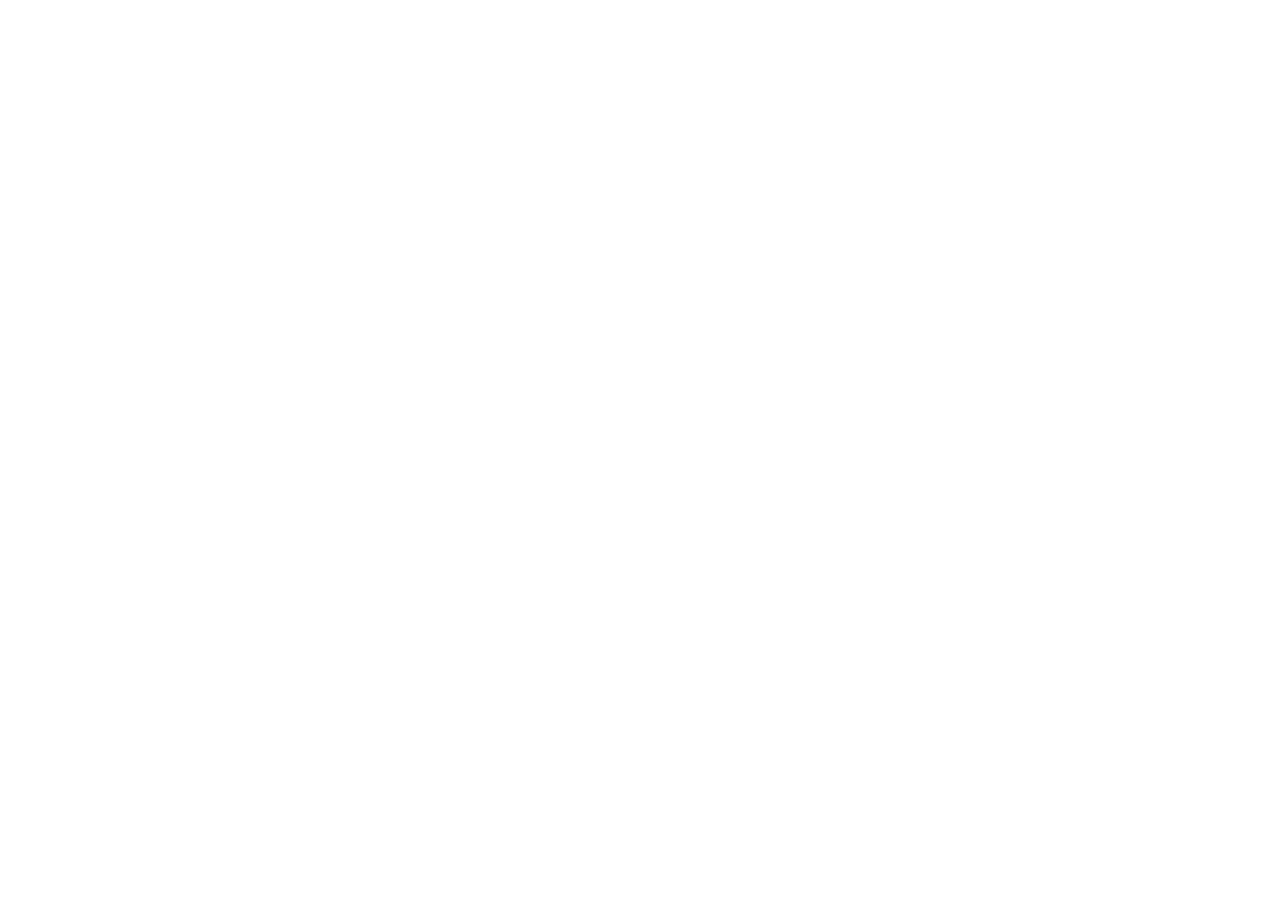
==== index.html @ 717d9e67 "Creación del proyecto" ====
<!DOCTYPE html>
<html>
<head>
	<title></title>
	<link rel="stylesheet" type="text/css" href="css/styles.css">
</head>
<body>

</body>
<!--Libraries-->
<script type="text/javascript" src="js/lib/angular.min.js"></script>
<script type="text/javascript" src="js/lib/angular-route.min.js"></script>
<script type="text/javascript" src="js/lib/angular-resource.min.js"></script>
<script type="text/javascript" src="js/lib/angular-animate.min.js"></script>
<script type="text/javascript" src="js/lib/firebase.js"></script>
<script type="text/javascript" src="js/lib/angularfire.min.js"></script>
<script type="text/javascript" src="js/lib/jquery-2.1.4.min.js"></script>

<!--Own Scripts-->
<script type="text/javascript" src="js/app/app.js"></script>
<script type="text/javascript" src="js/app/controllers/controllers.js"></script>
<script type="text/javascript" src="js/app/services/services.js"></script>
<script type="text/javascript" src="js/app/directives/directives.js"></script>

</html>
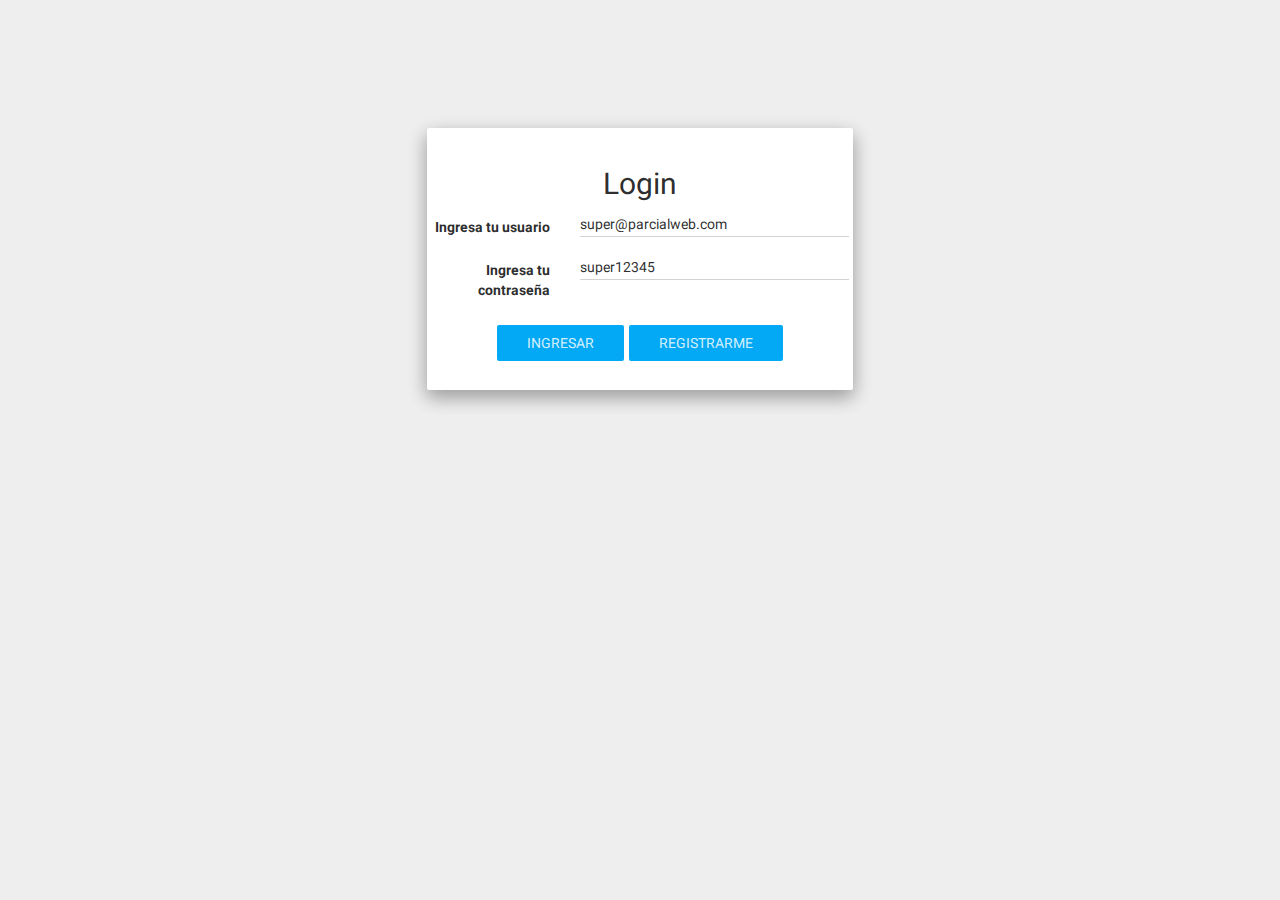
==== commit df36ae84: "Se añadió la estuctura de archivos completa del proyecto y se empezó a desarrollar el login y el reg" ====
--- a/index.html
+++ b/index.html
@@ -1,11 +1,18 @@
 <!DOCTYPE html>
-<html>
+<html ng-app="parcialweb">
 <head>
-	<title></title>
+	<title>--Parcial Web--</title>
+	<meta charset="utf-8">
+	 <link href="css/bootstrap.min.css" rel="stylesheet">
+    <!-- Include roboto.css to use the Roboto web font, material.css to include the theme and ripples.css to style the ripple effect -->
+    <link href="css/roboto.min.css" rel="stylesheet">
+    <link href="css/material-fullpalette.min.css" rel="stylesheet">
+    <link href="css/ripples.min.css" rel="stylesheet">
 	<link rel="stylesheet" type="text/css" href="css/styles.css">
 </head>
 <body>
-
+	<div ng-include="'templates/navbar.html'"></div>
+	<div ng-view></div>
 </body>
 <!--Libraries-->
 <script type="text/javascript" src="js/lib/angular.min.js"></script>
@@ -15,11 +22,20 @@
 <script type="text/javascript" src="js/lib/firebase.js"></script>
 <script type="text/javascript" src="js/lib/angularfire.min.js"></script>
 <script type="text/javascript" src="js/lib/jquery-2.1.4.min.js"></script>
+<script type="text/javascript" src="js/lib/bootstrap.min.js"></script>
+<script type="text/javascript" src="js/lib/ripples.min.js"></script>
+<script type="text/javascript" src="js/lib/material.min.js"></script>
+<script type="text/javascript" src="http://l2.io/ip.js?var=myip"></script>
 
 <!--Own Scripts-->
 <script type="text/javascript" src="js/app/app.js"></script>
 <script type="text/javascript" src="js/app/controllers/controllers.js"></script>
 <script type="text/javascript" src="js/app/services/services.js"></script>
 <script type="text/javascript" src="js/app/directives/directives.js"></script>
-
+<script>
+    $(document).ready(function() {
+        // This command is used to initialize some elements and make them work properly
+        $.material.init();
+    });
+</script>
 </html>--- a/css/roboto.min.css
+++ b/css/roboto.min.css
@@ -0,0 +1,2 @@
+@font-face{font-family:RobotoDraft;src:local('RobotoDraft'),local('RobotoDraft-Regular'),local('Roboto-Regular'),url(../fonts/RobotoDraftRegular.woff2) format('woff2'),url(../fonts/RobotoDraftRegular.woff) format('woff')}@font-face{font-family:RobotoDraft;font-weight:500;src:local('RobotoDraft Medium'),local('RobotoDraft-Medium'),local('Roboto-Medium'),url(../fonts/RobotoDraftMedium.woff2) format('woff2'),url(../fonts/RobotoDraftMedium.woff) format('woff')}@font-face{font-family:RobotoDraft;font-weight:700;src:local('RobotoDraft Bold'),local('RobotoDraft-Bold'),local('Roboto-Bold'),url(../fonts/RobotoDraftBold.woff2) format('woff2'),url(../fonts/RobotoDraftBold.woff) format('woff')}@font-face{font-family:RobotoDraft;font-style:italic;src:local('RobotoDraft Italic'),local('RobotoDraft-Italic'),local('Roboto-Italic'),url(../fonts/RobotoDraftItalic.woff2) format('woff2'),url(../fonts/RobotoDraftItalic.woff) format('woff')}
+/*# sourceMappingURL=roboto.min.css.map */--- a/css/material-fullpalette.min.css
+++ b/css/material-fullpalette.min.css
@@ -0,0 +1,2 @@
+@font-face{font-family:Material-Design-Icons;src:url(../fonts/Material-Design-Icons.eot?3ocs8m);src:url(../fonts/Material-Design-Icons.eot?#iefix3ocs8m) format('embedded-opentype'),url(../fonts/Material-Design-Icons.woff?3ocs8m) format('woff'),url(../fonts/Material-Design-Icons.ttf?3ocs8m) format('truetype'),url(../fonts/Material-Design-Icons.svg?3ocs8m#Material-Design-Icons) format('svg')}[class^=mdi-],[class*=mdi-]{speak:none;display:inline-block;font:normal normal normal 24px/1 'Material-Design-Icons';text-rendering:auto;-webkit-font-smoothing:antialiased;-moz-osx-font-smoothing:grayscale;-webkit-transform:translate(0,0);-ms-transform:translate(0,0);transform:translate(0,0)}[class^=mdi-]:before,[class*=mdi-]:before{display:inline-block;speak:none;text-decoration:inherit}[class^=mdi-].pull-left,[class*=mdi-].pull-left{margin-right:.3em}[class^=mdi-].pull-right,[class*=mdi-].pull-right{margin-left:.3em}[class^=mdi-].mdi-lg:before,[class*=mdi-].mdi-lg:before,[class^=mdi-].mdi-lg:after,[class*=mdi-].mdi-lg:after{font-size:1.33333333em;line-height:.75em;vertical-align:-15%}[class^=mdi-].mdi-2x:before,[class*=mdi-].mdi-2x:before,[class^=mdi-].mdi-2x:after,[class*=mdi-].mdi-2x:after{font-size:2em}[class^=mdi-].mdi-3x:before,[class*=mdi-].mdi-3x:before,[class^=mdi-].mdi-3x:after,[class*=mdi-].mdi-3x:after{font-size:3em}[class^=mdi-].mdi-4x:before,[class*=mdi-].mdi-4x:before,[class^=mdi-].mdi-4x:after,[class*=mdi-].mdi-4x:after{font-size:4em}[class^=mdi-].mdi-5x:before,[class*=mdi-].mdi-5x:before,[class^=mdi-].mdi-5x:after,[class*=mdi-].mdi-5x:after{font-size:5em}[class^=mdi-device-signal-cellular-]:after,[class^=mdi-device-battery-]:after,[class^=mdi-device-battery-charging-]:after,[class^=mdi-device-signal-cellular-connected-no-internet-]:after,[class^=mdi-device-signal-wifi-]:after,[class^=mdi-device-signal-wifi-statusbar-not-connected]:after,.mdi-device-network-wifi:after{opacity:.3;position:absolute;left:0;top:0;z-index:1;display:inline-block;speak:none;text-decoration:inherit}[class^=mdi-device-signal-cellular-]:after{content:"\e758"}[class^=mdi-device-battery-]:after{content:"\e735"}[class^=mdi-device-battery-charging-]:after{content:"\e733"}[class^=mdi-device-signal-cellular-connected-no-internet-]:after{content:"\e75d"}[class^=mdi-device-signal-wifi-]:after,.mdi-device-network-wifi:after{content:"\e765"}[class^=mdi-device-signal-wifi-statusbasr-not-connected]:after{content:"\e8f7"}.mdi-device-signal-cellular-off:after,.mdi-device-signal-cellular-null:after,.mdi-device-signal-cellular-no-sim:after,.mdi-device-signal-wifi-off:after,.mdi-device-signal-wifi-4-bar:after,.mdi-device-signal-cellular-4-bar:after,.mdi-device-battery-alert:after,.mdi-device-signal-cellular-connected-no-internet-4-bar:after,.mdi-device-battery-std:after,.mdi-device-battery-full .mdi-device-battery-unknown:after{content:""}.mdi-fw{width:1.28571429em;text-align:center}.mdi-ul{padding-left:0;margin-left:2.14285714em;list-style-type:none}.mdi-ul>li{position:relative}.mdi-li{position:absolute;left:-2.14285714em;width:2.14285714em;top:.14285714em;text-align:center}.mdi-li.mdi-lg{left:-1.85714286em}.mdi-border{padding:.2em .25em .15em;border:solid .08em #eee;border-radius:.1em}.mdi-spin{-webkit-animation:mdi-spin 2s infinite linear;animation:mdi-spin 2s infinite linear;-webkit-transform-origin:50% 50%;-ms-transform-origin:50% 50%;transform-origin:50% 50%}.mdi-pulse{-webkit-animation:mdi-spin 1s steps(8) infinite;animation:mdi-spin 1s steps(8) infinite;-webkit-transform-origin:50% 50%;-ms-transform-origin:50% 50%;transform-origin:50% 50%}@-webkit-keyframes mdi-spin{0%{-webkit-transform:rotate(0deg);transform:rotate(0deg)}100%{-webkit-transform:rotate(359deg);transform:rotate(359deg)}}@keyframes mdi-spin{0%{-webkit-transform:rotate(0deg);transform:rotate(0deg)}100%{-webkit-transform:rotate(359deg);transform:rotate(359deg)}}.mdi-rotate-90{filter:progid:DXImageTransform.Microsoft.BasicImage(rotation=1);-webkit-transform:rotate(90deg);-ms-transform:rotate(90deg);transform:rotate(90deg)}.mdi-rotate-180{filter:progid:DXImageTransform.Microsoft.BasicImage(rotation=2);-webkit-transform:rotate(180deg);-ms-transform:rotate(180deg);transform:rotate(180deg)}.mdi-rotate-270{filter:progid:DXImageTransform.Microsoft.BasicImage(rotation=3);-webkit-transform:rotate(270deg);-ms-transform:rotate(270deg);transform:rotate(270deg)}.mdi-flip-horizontal{filter:progid:DXImageTransform.Microsoft.BasicImage(rotation=0,mirror=1);-webkit-transform:scale(-1,1);-ms-transform:scale(-1,1);transform:scale(-1,1)}.mdi-flip-vertical{filter:progid:DXImageTransform.Microsoft.BasicImage(rotation=2,mirror=1);-webkit-transform:scale(1,-1);-ms-transform:scale(1,-1);transform:scale(1,-1)}:root .mdi-rotate-90,:root .mdi-rotate-180,:root .mdi-rotate-270,:root .mdi-flip-horizontal,:root .mdi-flip-vertical{-webkit-filter:none;filter:none}.mdi-stack{position:relative;display:inline-block;width:2em;height:2em;line-height:2em;vertical-align:middle}.mdi-stack-1x,.mdi-stack-2x{position:absolute;left:0;width:100%;text-align:center}.mdi-stack-1x{line-height:inherit}.mdi-stack-2x{font-size:2em}.mdi-inverse{color:#fff}.mdi-action-3d-rotation:before{content:"\e600"}.mdi-action-accessibility:before{content:"\e601"}.mdi-action-account-balance-wallet:before{content:"\e602"}.mdi-action-account-balance:before{content:"\e603"}.mdi-action-account-box:before{content:"\e604"}.mdi-action-account-child:before{content:"\e605"}.mdi-action-account-circle:before{content:"\e606"}.mdi-action-add-shopping-cart:before{content:"\e607"}.mdi-action-alarm-add:before{content:"\e608"}.mdi-action-alarm-off:before{content:"\e609"}.mdi-action-alarm-on:before{content:"\e60a"}.mdi-action-alarm:before{content:"\e60b"}.mdi-action-android:before{content:"\e60c"}.mdi-action-announcement:before{content:"\e60d"}.mdi-action-aspect-ratio:before{content:"\e60e"}.mdi-action-assessment:before{content:"\e60f"}.mdi-action-assignment-ind:before{content:"\e610"}.mdi-action-assignment-late:before{content:"\e611"}.mdi-action-assignment-return:before{content:"\e612"}.mdi-action-assignment-returned:before{content:"\e613"}.mdi-action-assignment-turned-in:before{content:"\e614"}.mdi-action-assignment:before{content:"\e615"}.mdi-action-autorenew:before{content:"\e616"}.mdi-action-backup:before{content:"\e617"}.mdi-action-book:before{content:"\e618"}.mdi-action-bookmark-outline:before{content:"\e619"}.mdi-action-bookmark:before{content:"\e61a"}.mdi-action-bug-report:before{content:"\e61b"}.mdi-action-cached:before{content:"\e61c"}.mdi-action-check-circle:before{content:"\e61d"}.mdi-action-class:before{content:"\e61e"}.mdi-action-credit-card:before{content:"\e61f"}.mdi-action-dashboard:before{content:"\e620"}.mdi-action-delete:before{content:"\e621"}.mdi-action-description:before{content:"\e622"}.mdi-action-dns:before{content:"\e623"}.mdi-action-done-all:before{content:"\e624"}.mdi-action-done:before{content:"\e625"}.mdi-action-event:before{content:"\e626"}.mdi-action-exit-to-app:before{content:"\e627"}.mdi-action-explore:before{content:"\e628"}.mdi-action-extension:before{content:"\e629"}.mdi-action-face-unlock:before{content:"\e62a"}.mdi-action-favorite-outline:before{content:"\e62b"}.mdi-action-favorite:before{content:"\e62c"}.mdi-action-find-in-page:before{content:"\e62d"}.mdi-action-find-replace:before{content:"\e62e"}.mdi-action-flip-to-back:before{content:"\e62f"}.mdi-action-flip-to-front:before{content:"\e630"}.mdi-action-get-app:before{content:"\e631"}.mdi-action-grade:before{content:"\e632"}.mdi-action-group-work:before{content:"\e633"}.mdi-action-help:before{content:"\e634"}.mdi-action-highlight-remove:before{content:"\e635"}.mdi-action-history:before{content:"\e636"}.mdi-action-home:before{content:"\e637"}.mdi-action-https:before{content:"\e638"}.mdi-action-info-outline:before{content:"\e639"}.mdi-action-info:before{content:"\e63a"}.mdi-action-input:before{content:"\e63b"}.mdi-action-invert-colors:before{content:"\e63c"}.mdi-action-label-outline:before{content:"\e63d"}.mdi-action-label:before{content:"\e63e"}.mdi-action-language:before{content:"\e63f"}.mdi-action-launch:before{content:"\e640"}.mdi-action-list:before{content:"\e641"}.mdi-action-lock-open:before{content:"\e642"}.mdi-action-lock-outline:before{content:"\e643"}.mdi-action-lock:before{content:"\e644"}.mdi-action-loyalty:before{content:"\e645"}.mdi-action-markunread-mailbox:before{content:"\e646"}.mdi-action-note-add:before{content:"\e647"}.mdi-action-open-in-browser:before{content:"\e648"}.mdi-action-open-in-new:before{content:"\e649"}.mdi-action-open-with:before{content:"\e64a"}.mdi-action-pageview:before{content:"\e64b"}.mdi-action-payment:before{content:"\e64c"}.mdi-action-perm-camera-mic:before{content:"\e64d"}.mdi-action-perm-contact-cal:before{content:"\e64e"}.mdi-action-perm-data-setting:before{content:"\e64f"}.mdi-action-perm-device-info:before{content:"\e650"}.mdi-action-perm-identity:before{content:"\e651"}.mdi-action-perm-media:before{content:"\e652"}.mdi-action-perm-phone-msg:before{content:"\e653"}.mdi-action-perm-scan-wifi:before{content:"\e654"}.mdi-action-picture-in-picture:before{content:"\e655"}.mdi-action-polymer:before{content:"\e656"}.mdi-action-print:before{content:"\e657"}.mdi-action-query-builder:before{content:"\e658"}.mdi-action-question-answer:before{content:"\e659"}.mdi-action-receipt:before{content:"\e65a"}.mdi-action-redeem:before{content:"\e65b"}.mdi-action-reorder:before{content:"\e65c"}.mdi-action-report-problem:before{content:"\e65d"}.mdi-action-restore:before{content:"\e65e"}.mdi-action-room:before{content:"\e65f"}.mdi-action-schedule:before{content:"\e660"}.mdi-action-search:before{content:"\e661"}.mdi-action-settings-applications:before{content:"\e662"}.mdi-action-settings-backup-restore:before{content:"\e663"}.mdi-action-settings-bluetooth:before{content:"\e664"}.mdi-action-settings-cell:before{content:"\e665"}.mdi-action-settings-display:before{content:"\e666"}.mdi-action-settings-ethernet:before{content:"\e667"}.mdi-action-settings-input-antenna:before{content:"\e668"}.mdi-action-settings-input-component:before{content:"\e669"}.mdi-action-settings-input-composite:before{content:"\e66a"}.mdi-action-settings-input-hdmi:before{content:"\e66b"}.mdi-action-settings-input-svideo:before{content:"\e66c"}.mdi-action-settings-overscan:before{content:"\e66d"}.mdi-action-settings-phone:before{content:"\e66e"}.mdi-action-settings-power:before{content:"\e66f"}.mdi-action-settings-remote:before{content:"\e670"}.mdi-action-settings-voice:before{content:"\e671"}.mdi-action-settings:before{content:"\e672"}.mdi-action-shop-two:before{content:"\e673"}.mdi-action-shop:before{content:"\e674"}.mdi-action-shopping-basket:before{content:"\e675"}.mdi-action-shopping-cart:before{content:"\e676"}.mdi-action-speaker-notes:before{content:"\e677"}.mdi-action-spellcheck:before{content:"\e678"}.mdi-action-star-rate:before{content:"\e679"}.mdi-action-stars:before{content:"\e67a"}.mdi-action-store:before{content:"\e67b"}.mdi-action-subject:before{content:"\e67c"}.mdi-action-supervisor-account:before{content:"\e67d"}.mdi-action-swap-horiz:before{content:"\e67e"}.mdi-action-swap-vert-circle:before{content:"\e67f"}.mdi-action-swap-vert:before{content:"\e680"}.mdi-action-system-update-tv:before{content:"\e681"}.mdi-action-tab-unselected:before{content:"\e682"}.mdi-action-tab:before{content:"\e683"}.mdi-action-theaters:before{content:"\e684"}.mdi-action-thumb-down:before{content:"\e685"}.mdi-action-thumb-up:before{content:"\e686"}.mdi-action-thumbs-up-down:before{content:"\e687"}.mdi-action-toc:before{content:"\e688"}.mdi-action-today:before{content:"\e689"}.mdi-action-track-changes:before{content:"\e68a"}.mdi-action-translate:before{content:"\e68b"}.mdi-action-trending-down:before{content:"\e68c"}.mdi-action-trending-neutral:before{content:"\e68d"}.mdi-action-trending-up:before{content:"\e68e"}.mdi-action-turned-in-not:before{content:"\e68f"}.mdi-action-turned-in:before{content:"\e690"}.mdi-action-verified-user:before{content:"\e691"}.mdi-action-view-agenda:before{content:"\e692"}.mdi-action-view-array:before{content:"\e693"}.mdi-action-view-carousel:before{content:"\e694"}.mdi-action-view-column:before{content:"\e695"}.mdi-action-view-day:before{content:"\e696"}.mdi-action-view-headline:before{content:"\e697"}.mdi-action-view-list:before{content:"\e698"}.mdi-action-view-module:before{content:"\e699"}.mdi-action-view-quilt:before{content:"\e69a"}.mdi-action-view-stream:before{content:"\e69b"}.mdi-action-view-week:before{content:"\e69c"}.mdi-action-visibility-off:before{content:"\e69d"}.mdi-action-visibility:before{content:"\e69e"}.mdi-action-wallet-giftcard:before{content:"\e69f"}.mdi-action-wallet-membership:before{content:"\e6a0"}.mdi-action-wallet-travel:before{content:"\e6a1"}.mdi-action-work:before{content:"\e6a2"}.mdi-alert-error:before{content:"\e6a3"}.mdi-alert-warning:before{content:"\e6a4"}.mdi-av-album:before{content:"\e6a5"}.mdi-av-closed-caption:before{content:"\e6a6"}.mdi-av-equalizer:before{content:"\e6a7"}.mdi-av-explicit:before{content:"\e6a8"}.mdi-av-fast-forward:before{content:"\e6a9"}.mdi-av-fast-rewind:before{content:"\e6aa"}.mdi-av-games:before{content:"\e6ab"}.mdi-av-hearing:before{content:"\e6ac"}.mdi-av-high-quality:before{content:"\e6ad"}.mdi-av-loop:before{content:"\e6ae"}.mdi-av-mic-none:before{content:"\e6af"}.mdi-av-mic-off:before{content:"\e6b0"}.mdi-av-mic:before{content:"\e6b1"}.mdi-av-movie:before{content:"\e6b2"}.mdi-av-my-library-add:before{content:"\e6b3"}.mdi-av-my-library-books:before{content:"\e6b4"}.mdi-av-my-library-music:before{content:"\e6b5"}.mdi-av-new-releases:before{content:"\e6b6"}.mdi-av-not-interested:before{content:"\e6b7"}.mdi-av-pause-circle-fill:before{content:"\e6b8"}.mdi-av-pause-circle-outline:before{content:"\e6b9"}.mdi-av-pause:before{content:"\e6ba"}.mdi-av-play-arrow:before{content:"\e6bb"}.mdi-av-play-circle-fill:before{content:"\e6bc"}.mdi-av-play-circle-outline:before{content:"\e6bd"}.mdi-av-play-shopping-bag:before{content:"\e6be"}.mdi-av-playlist-add:before{content:"\e6bf"}.mdi-av-queue-mus:before{content:"\e6c0"}.mdi-av-queue:before{content:"\e6c1"}.mdi-av-radio:before{content:"\e6c2"}.mdi-av-recent-actors:before{content:"\e6c3"}.mdi-av-repeat-one:before{content:"\e6c4"}.mdi-av-repeat:before{content:"\e6c5"}.mdi-av-replay:before{content:"\e6c6"}.mdi-av-shuffle:before{content:"\e6c7"}.mdi-av-skip-next:before{content:"\e6c8"}.mdi-av-skip-previous:before{content:"\e6c9"}.mdi-av-snooze:before{content:"\e6ca"}.mdi-av-stop:before{content:"\e6cb"}.mdi-av-subtitles:before{content:"\e6cc"}.mdi-av-surround-sound:before{content:"\e6cd"}.mdi-av-timer:before{content:"\e6ce"}.mdi-av-video-collection:before{content:"\e6cf"}.mdi-av-videocam-off:before{content:"\e6d0"}.mdi-av-videocam:before{content:"\e6d1"}.mdi-av-volume-down:before{content:"\e6d2"}.mdi-av-volume-mute:before{content:"\e6d3"}.mdi-av-volume-off:before{content:"\e6d4"}.mdi-av-volume-up:before{content:"\e6d5"}.mdi-av-web:before{content:"\e6d6"}.mdi-communication-business:before{content:"\e6d7"}.mdi-communication-call-end:before{content:"\e6d8"}.mdi-communication-call-made:before{content:"\e6d9"}.mdi-communication-call-merge:before{content:"\e6da"}.mdi-communication-call-missed:before{content:"\e6db"}.mdi-communication-call-received:before{content:"\e6dc"}.mdi-communication-call-split:before{content:"\e6dd"}.mdi-communication-call:before{content:"\e6de"}.mdi-communication-chat:before{content:"\e6df"}.mdi-communication-clear-all:before{content:"\e6e0"}.mdi-communication-comment:before{content:"\e6e1"}.mdi-communication-contacts:before{content:"\e6e2"}.mdi-communication-dialer-sip:before{content:"\e6e3"}.mdi-communication-dialpad:before{content:"\e6e4"}.mdi-communication-dnd-on:before{content:"\e6e5"}.mdi-communication-email:before{content:"\e6e6"}.mdi-communication-forum:before{content:"\e6e7"}.mdi-communication-import-export:before{content:"\e6e8"}.mdi-communication-invert-colors-off:before{content:"\e6e9"}.mdi-communication-invert-colors-on:before{content:"\e6ea"}.mdi-communication-live-help:before{content:"\e6eb"}.mdi-communication-location-off:before{content:"\e6ec"}.mdi-communication-location-on:before{content:"\e6ed"}.mdi-communication-message:before{content:"\e6ee"}.mdi-communication-messenger:before{content:"\e6ef"}.mdi-communication-no-sim:before{content:"\e6f0"}.mdi-communication-phone:before{content:"\e6f1"}.mdi-communication-portable-wifi-off:before{content:"\e6f2"}.mdi-communication-quick-contacts-dialer:before{content:"\e6f3"}.mdi-communication-quick-contacts-mail:before{content:"\e6f4"}.mdi-communication-ring-volume:before{content:"\e6f5"}.mdi-communication-stay-current-landscape:before{content:"\e6f6"}.mdi-communication-stay-current-portrait:before{content:"\e6f7"}.mdi-communication-stay-primary-landscape:before{content:"\e6f8"}.mdi-communication-stay-primary-portrait:before{content:"\e6f9"}.mdi-communication-swap-calls:before{content:"\e6fa"}.mdi-communication-textsms:before{content:"\e6fb"}.mdi-communication-voicemail:before{content:"\e6fc"}.mdi-communication-vpn-key:before{content:"\e6fd"}.mdi-content-add-box:before{content:"\e6fe"}.mdi-content-add-circle-outline:before{content:"\e6ff"}.mdi-content-add-circle:before{content:"\e700"}.mdi-content-add:before{content:"\e701"}.mdi-content-archive:before{content:"\e702"}.mdi-content-backspace:before{content:"\e703"}.mdi-content-block:before{content:"\e704"}.mdi-content-clear:before{content:"\e705"}.mdi-content-content-copy:before{content:"\e706"}.mdi-content-content-cut:before{content:"\e707"}.mdi-content-content-paste:before{content:"\e708"}.mdi-content-create:before{content:"\e709"}.mdi-content-drafts:before{content:"\e70a"}.mdi-content-filter-list:before{content:"\e70b"}.mdi-content-flag:before{content:"\e70c"}.mdi-content-forward:before{content:"\e70d"}.mdi-content-gesture:before{content:"\e70e"}.mdi-content-inbox:before{content:"\e70f"}.mdi-content-link:before{content:"\e710"}.mdi-content-mail:before{content:"\e711"}.mdi-content-markunread:before{content:"\e712"}.mdi-content-redo:before{content:"\e713"}.mdi-content-remove-circle-outline:before{content:"\e714"}.mdi-content-remove-circle:before{content:"\e715"}.mdi-content-remove:before{content:"\e716"}.mdi-content-reply-all:before{content:"\e717"}.mdi-content-reply:before{content:"\e718"}.mdi-content-report:before{content:"\e719"}.mdi-content-save:before{content:"\e71a"}.mdi-content-select-all:before{content:"\e71b"}.mdi-content-send:before{content:"\e71c"}.mdi-content-sort:before{content:"\e71d"}.mdi-content-text-format:before{content:"\e71e"}.mdi-content-undo:before{content:"\e71f"}.mdi-editor-attach-file:before{content:"\e776"}.mdi-editor-attach-money:before{content:"\e777"}.mdi-editor-border-all:before{content:"\e778"}.mdi-editor-border-bottom:before{content:"\e779"}.mdi-editor-border-clear:before{content:"\e77a"}.mdi-editor-border-color:before{content:"\e77b"}.mdi-editor-border-horizontal:before{content:"\e77c"}.mdi-editor-border-inner:before{content:"\e77d"}.mdi-editor-border-left:before{content:"\e77e"}.mdi-editor-border-outer:before{content:"\e77f"}.mdi-editor-border-right:before{content:"\e780"}.mdi-editor-border-style:before{content:"\e781"}.mdi-editor-border-top:before{content:"\e782"}.mdi-editor-border-vertical:before{content:"\e783"}.mdi-editor-format-align-center:before{content:"\e784"}.mdi-editor-format-align-justify:before{content:"\e785"}.mdi-editor-format-align-left:before{content:"\e786"}.mdi-editor-format-align-right:before{content:"\e787"}.mdi-editor-format-bold:before{content:"\e788"}.mdi-editor-format-clear:before{content:"\e789"}.mdi-editor-format-color-fill:before{content:"\e78a"}.mdi-editor-format-color-reset:before{content:"\e78b"}.mdi-editor-format-color-text:before{content:"\e78c"}.mdi-editor-format-indent-decrease:before{content:"\e78d"}.mdi-editor-format-indent-increase:before{content:"\e78e"}.mdi-editor-format-italic:before{content:"\e78f"}.mdi-editor-format-line-spacing:before{content:"\e790"}.mdi-editor-format-list-bulleted:before{content:"\e791"}.mdi-editor-format-list-numbered:before{content:"\e792"}.mdi-editor-format-paint:before{content:"\e793"}.mdi-editor-format-quote:before{content:"\e794"}.mdi-editor-format-size:before{content:"\e795"}.mdi-editor-format-strikethrough:before{content:"\e796"}.mdi-editor-format-textdirection-l-to-r:before{content:"\e797"}.mdi-editor-format-textdirection-r-to-l:before{content:"\e798"}.mdi-editor-format-underline:before{content:"\e799"}.mdi-editor-functions:before{content:"\e79a"}.mdi-editor-insert-chart:before{content:"\e79b"}.mdi-editor-insert-comment:before{content:"\e79c"}.mdi-editor-insert-drive-file:before{content:"\e79d"}.mdi-editor-insert-emoticon:before{content:"\e79e"}.mdi-editor-insert-invitation:before{content:"\e79f"}.mdi-editor-insert-link:before{content:"\e7a0"}.mdi-editor-insert-photo:before{content:"\e7a1"}.mdi-editor-merge-type:before{content:"\e7a2"}.mdi-editor-mode-comment:before{content:"\e7a3"}.mdi-editor-mode-edit:before{content:"\e7a4"}.mdi-editor-publish:before{content:"\e7a5"}.mdi-editor-vertical-align-bottom:before{content:"\e7a6"}.mdi-editor-vertical-align-center:before{content:"\e7a7"}.mdi-editor-vertical-align-top:before{content:"\e7a8"}.mdi-editor-wrap-text:before{content:"\e7a9"}.mdi-file-attachment:before{content:"\e7aa"}.mdi-file-cloud-circle:before{content:"\e7ab"}.mdi-file-cloud-done:before{content:"\e7ac"}.mdi-file-cloud-download:before{content:"\e7ad"}.mdi-file-cloud-off:before{content:"\e7ae"}.mdi-file-cloud-queue:before{content:"\e7af"}.mdi-file-cloud-upload:before{content:"\e7b0"}.mdi-file-cloud:before{content:"\e7b1"}.mdi-file-file-download:before{content:"\e7b2"}.mdi-file-file-upload:before{content:"\e7b3"}.mdi-file-folder-open:before{content:"\e7b4"}.mdi-file-folder-shared:before{content:"\e7b5"}.mdi-file-folder:before{content:"\e7b6"}.mdi-device-access-alarm:before{content:"\e720"}.mdi-device-access-alarms:before{content:"\e721"}.mdi-device-access-time:before{content:"\e722"}.mdi-device-add-alarm:before{content:"\e723"}.mdi-device-airplanemode-off:before{content:"\e724"}.mdi-device-airplanemode-on:before{content:"\e725"}.mdi-device-battery-20:before{content:"\e726"}.mdi-device-battery-30:before{content:"\e727"}.mdi-device-battery-50:before{content:"\e728"}.mdi-device-battery-60:before{content:"\e729"}.mdi-device-battery-80:before{content:"\e72a"}.mdi-device-battery-90:before{content:"\e72b"}.mdi-device-battery-alert:before{content:"\e72c"}.mdi-device-battery-charging-20:before{content:"\e72d"}.mdi-device-battery-charging-30:before{content:"\e72e"}.mdi-device-battery-charging-50:before{content:"\e72f"}.mdi-device-battery-charging-60:before{content:"\e730"}.mdi-device-battery-charging-80:before{content:"\e731"}.mdi-device-battery-charging-90:before{content:"\e732"}.mdi-device-battery-charging-full:before{content:"\e733"}.mdi-device-battery-full:before{content:"\e734"}.mdi-device-battery-std:before{content:"\e735"}.mdi-device-battery-unknown:before{content:"\e736"}.mdi-device-bluetooth-connected:before{content:"\e737"}.mdi-device-bluetooth-disabled:before{content:"\e738"}.mdi-device-bluetooth-searching:before{content:"\e739"}.mdi-device-bluetooth:before{content:"\e73a"}.mdi-device-brightness-auto:before{content:"\e73b"}.mdi-device-brightness-high:before{content:"\e73c"}.mdi-device-brightness-low:before{content:"\e73d"}.mdi-device-brightness-medium:before{content:"\e73e"}.mdi-device-data-usage:before{content:"\e73f"}.mdi-device-developer-mode:before{content:"\e740"}.mdi-device-devices:before{content:"\e741"}.mdi-device-dvr:before{content:"\e742"}.mdi-device-gps-fixed:before{content:"\e743"}.mdi-device-gps-not-fixed:before{content:"\e744"}.mdi-device-gps-off:before{content:"\e745"}.mdi-device-location-disabled:before{content:"\e746"}.mdi-device-location-searching:before{content:"\e747"}.mdi-device-multitrack-audio:before{content:"\e748"}.mdi-device-network-cell:before{content:"\e749"}.mdi-device-network-wifi:before{content:"\e74a"}.mdi-device-nfc:before{content:"\e74b"}.mdi-device-now-wallpaper:before{content:"\e74c"}.mdi-device-now-widgets:before{content:"\e74d"}.mdi-device-screen-lock-landscape:before{content:"\e74e"}.mdi-device-screen-lock-portrait:before{content:"\e74f"}.mdi-device-screen-lock-rotation:before{content:"\e750"}.mdi-device-screen-rotation:before{content:"\e751"}.mdi-device-sd-storage:before{content:"\e752"}.mdi-device-settings-system-daydream:before{content:"\e753"}.mdi-device-signal-cellular-0-bar:before{content:"\e754"}.mdi-device-signal-cellular-1-bar:before{content:"\e755"}.mdi-device-signal-cellular-2-bar:before{content:"\e756"}.mdi-device-signal-cellular-3-bar:before{content:"\e757"}.mdi-device-signal-cellular-4-bar:before{content:"\e758"}.mdi-signal-wifi-statusbar-connected-no-internet-after:before{content:"\e8f6"}.mdi-device-signal-cellular-connected-no-internet-0-bar:before{content:"\e759"}.mdi-device-signal-cellular-connected-no-internet-1-bar:before{content:"\e75a"}.mdi-device-signal-cellular-connected-no-internet-2-bar:before{content:"\e75b"}.mdi-device-signal-cellular-connected-no-internet-3-bar:before{content:"\e75c"}.mdi-device-signal-cellular-connected-no-internet-4-bar:before{content:"\e75d"}.mdi-device-signal-cellular-no-sim:before{content:"\e75e"}.mdi-device-signal-cellular-null:before{content:"\e75f"}.mdi-device-signal-cellular-off:before{content:"\e760"}.mdi-device-signal-wifi-0-bar:before{content:"\e761"}.mdi-device-signal-wifi-1-bar:before{content:"\e762"}.mdi-device-signal-wifi-2-bar:before{content:"\e763"}.mdi-device-signal-wifi-3-bar:before{content:"\e764"}.mdi-device-signal-wifi-4-bar:before{content:"\e765"}.mdi-device-signal-wifi-off:before{content:"\e766"}.mdi-device-signal-wifi-statusbar-1-bar:before{content:"\e767"}.mdi-device-signal-wifi-statusbar-2-bar:before{content:"\e768"}.mdi-device-signal-wifi-statusbar-3-bar:before{content:"\e769"}.mdi-device-signal-wifi-statusbar-4-bar:before{content:"\e76a"}.mdi-device-signal-wifi-statusbar-connected-no-internet-:before{content:"\e76b"}.mdi-device-signal-wifi-statusbar-connected-no-internet:before{content:"\e76f"}.mdi-device-signal-wifi-statusbar-connected-no-internet-2:before{content:"\e76c"}.mdi-device-signal-wifi-statusbar-connected-no-internet-3:before{content:"\e76d"}.mdi-device-signal-wifi-statusbar-connected-no-internet-4:before{content:"\e76e"}.mdi-signal-wifi-statusbar-not-connected-after:before{content:"\e8f7"}.mdi-device-signal-wifi-statusbar-not-connected:before{content:"\e770"}.mdi-device-signal-wifi-statusbar-null:before{content:"\e771"}.mdi-device-storage:before{content:"\e772"}.mdi-device-usb:before{content:"\e773"}.mdi-device-wifi-lock:before{content:"\e774"}.mdi-device-wifi-tethering:before{content:"\e775"}.mdi-hardware-cast-connected:before{content:"\e7b7"}.mdi-hardware-cast:before{content:"\e7b8"}.mdi-hardware-computer:before{content:"\e7b9"}.mdi-hardware-desktop-mac:before{content:"\e7ba"}.mdi-hardware-desktop-windows:before{content:"\e7bb"}.mdi-hardware-dock:before{content:"\e7bc"}.mdi-hardware-gamepad:before{content:"\e7bd"}.mdi-hardware-headset-mic:before{content:"\e7be"}.mdi-hardware-headset:before{content:"\e7bf"}.mdi-hardware-keyboard-alt:before{content:"\e7c0"}.mdi-hardware-keyboard-arrow-down:before{content:"\e7c1"}.mdi-hardware-keyboard-arrow-left:before{content:"\e7c2"}.mdi-hardware-keyboard-arrow-right:before{content:"\e7c3"}.mdi-hardware-keyboard-arrow-up:before{content:"\e7c4"}.mdi-hardware-keyboard-backspace:before{content:"\e7c5"}.mdi-hardware-keyboard-capslock:before{content:"\e7c6"}.mdi-hardware-keyboard-control:before{content:"\e7c7"}.mdi-hardware-keyboard-hide:before{content:"\e7c8"}.mdi-hardware-keyboard-return:before{content:"\e7c9"}.mdi-hardware-keyboard-tab:before{content:"\e7ca"}.mdi-hardware-keyboard-voice:before{content:"\e7cb"}.mdi-hardware-keyboard:before{content:"\e7cc"}.mdi-hardware-laptop-chromebook:before{content:"\e7cd"}.mdi-hardware-laptop-mac:before{content:"\e7ce"}.mdi-hardware-laptop-windows:before{content:"\e7cf"}.mdi-hardware-laptop:before{content:"\e7d0"}.mdi-hardware-memory:before{content:"\e7d1"}.mdi-hardware-mouse:before{content:"\e7d2"}.mdi-hardware-phone-android:before{content:"\e7d3"}.mdi-hardware-phone-iphone:before{content:"\e7d4"}.mdi-hardware-phonelink-off:before{content:"\e7d5"}.mdi-hardware-phonelink:before{content:"\e7d6"}.mdi-hardware-security:before{content:"\e7d7"}.mdi-hardware-sim-card:before{content:"\e7d8"}.mdi-hardware-smartphone:before{content:"\e7d9"}.mdi-hardware-speaker:before{content:"\e7da"}.mdi-hardware-tablet-android:before{content:"\e7db"}.mdi-hardware-tablet-mac:before{content:"\e7dc"}.mdi-hardware-tablet:before{content:"\e7dd"}.mdi-hardware-tv:before{content:"\e7de"}.mdi-hardware-watch:before{content:"\e7df"}.mdi-image-add-to-photos:before{content:"\e7e0"}.mdi-image-adjust:before{content:"\e7e1"}.mdi-image-assistant-photo:before{content:"\e7e2"}.mdi-image-audiotrack:before{content:"\e7e3"}.mdi-image-blur-circular:before{content:"\e7e4"}.mdi-image-blur-linear:before{content:"\e7e5"}.mdi-image-blur-off:before{content:"\e7e6"}.mdi-image-blur-on:before{content:"\e7e7"}.mdi-image-brightness-1:before{content:"\e7e8"}.mdi-image-brightness-2:before{content:"\e7e9"}.mdi-image-brightness-3:before{content:"\e7ea"}.mdi-image-brightness-4:before{content:"\e7eb"}.mdi-image-brightness-5:before{content:"\e7ec"}.mdi-image-brightness-6:before{content:"\e7ed"}.mdi-image-brightness-7:before{content:"\e7ee"}.mdi-image-brush:before{content:"\e7ef"}.mdi-image-camera-alt:before{content:"\e7f0"}.mdi-image-camera-front:before{content:"\e7f1"}.mdi-image-camera-rear:before{content:"\e7f2"}.mdi-image-camera-roll:before{content:"\e7f3"}.mdi-image-camera:before{content:"\e7f4"}.mdi-image-center-focus-strong:before{content:"\e7f5"}.mdi-image-center-focus-weak:before{content:"\e7f6"}.mdi-image-collections:before{content:"\e7f7"}.mdi-image-color-lens:before{content:"\e7f8"}.mdi-image-colorize:before{content:"\e7f9"}.mdi-image-compare:before{content:"\e7fa"}.mdi-image-control-point-duplicate:before{content:"\e7fb"}.mdi-image-control-point:before{content:"\e7fc"}.mdi-image-crop-3-2:before{content:"\e7fd"}.mdi-image-crop-5-4:before{content:"\e7fe"}.mdi-image-crop-7-5:before{content:"\e7ff"}.mdi-image-crop-16-9:before{content:"\e800"}.mdi-image-crop-din:before{content:"\e801"}.mdi-image-crop-free:before{content:"\e802"}.mdi-image-crop-landscape:before{content:"\e803"}.mdi-image-crop-original:before{content:"\e804"}.mdi-image-crop-portrait:before{content:"\e805"}.mdi-image-crop-square:before{content:"\e806"}.mdi-image-crop:before{content:"\e807"}.mdi-image-dehaze:before{content:"\e808"}.mdi-image-details:before{content:"\e809"}.mdi-image-edit:before{content:"\e80a"}.mdi-image-exposure-minus-1:before{content:"\e80b"}.mdi-image-exposure-minus-2:before{content:"\e80c"}.mdi-image-exposure-plus-1:before{content:"\e80d"}.mdi-image-exposure-plus-2:before{content:"\e80e"}.mdi-image-exposure-zero:before{content:"\e80f"}.mdi-image-exposure:before{content:"\e810"}.mdi-image-filter-1:before{content:"\e811"}.mdi-image-filter-2:before{content:"\e812"}.mdi-image-filter-3:before{content:"\e813"}.mdi-image-filter-4:before{content:"\e814"}.mdi-image-filter-5:before{content:"\e815"}.mdi-image-filter-6:before{content:"\e816"}.mdi-image-filter-7:before{content:"\e817"}.mdi-image-filter-8:before{content:"\e818"}.mdi-image-filter-9-plus:before{content:"\e819"}.mdi-image-filter-9:before{content:"\e81a"}.mdi-image-filter-b-and-w:before{content:"\e81b"}.mdi-image-filter-center-focus:before{content:"\e81c"}.mdi-image-filter-drama:before{content:"\e81d"}.mdi-image-filter-frames:before{content:"\e81e"}.mdi-image-filter-hdr:before{content:"\e81f"}.mdi-image-filter-none:before{content:"\e820"}.mdi-image-filter-tilt-shift:before{content:"\e821"}.mdi-image-filter-vintage:before{content:"\e822"}.mdi-image-filter:before{content:"\e823"}.mdi-image-flare:before{content:"\e824"}.mdi-image-flash-auto:before{content:"\e825"}.mdi-image-flash-off:before{content:"\e826"}.mdi-image-flash-on:before{content:"\e827"}.mdi-image-flip:before{content:"\e828"}.mdi-image-gradient:before{content:"\e829"}.mdi-image-grain:before{content:"\e82a"}.mdi-image-grid-off:before{content:"\e82b"}.mdi-image-grid-on:before{content:"\e82c"}.mdi-image-hdr-off:before{content:"\e82d"}.mdi-image-hdr-on:before{content:"\e82e"}.mdi-image-hdr-strong:before{content:"\e82f"}.mdi-image-hdr-weak:before{content:"\e830"}.mdi-image-healing:before{content:"\e831"}.mdi-image-image-aspect-ratio:before{content:"\e832"}.mdi-image-image:before{content:"\e833"}.mdi-image-iso:before{content:"\e834"}.mdi-image-landscape:before{content:"\e835"}.mdi-image-leak-add:before{content:"\e836"}.mdi-image-leak-remove:before{content:"\e837"}.mdi-image-lens:before{content:"\e838"}.mdi-image-looks-3:before{content:"\e839"}.mdi-image-looks-4:before{content:"\e83a"}.mdi-image-looks-5:before{content:"\e83b"}.mdi-image-looks-6:before{content:"\e83c"}.mdi-image-looks-one:before{content:"\e83d"}.mdi-image-looks-two:before{content:"\e83e"}.mdi-image-looks:before{content:"\e83f"}.mdi-image-loupe:before{content:"\e840"}.mdi-image-movie-creation:before{content:"\e841"}.mdi-image-nature-people:before{content:"\e842"}.mdi-image-nature:before{content:"\e843"}.mdi-image-navigate-before:before{content:"\e844"}.mdi-image-navigate-next:before{content:"\e845"}.mdi-image-palette:before{content:"\e846"}.mdi-image-panorama-fisheye:before{content:"\e847"}.mdi-image-panorama-horizontal:before{content:"\e848"}.mdi-image-panorama-vertical:before{content:"\e849"}.mdi-image-panorama-wide-angle:before{content:"\e84a"}.mdi-image-panorama:before{content:"\e84b"}.mdi-image-photo-album:before{content:"\e84c"}.mdi-image-photo-camera:before{content:"\e84d"}.mdi-image-photo-library:before{content:"\e84e"}.mdi-image-photo:before{content:"\e84f"}.mdi-image-portrait:before{content:"\e850"}.mdi-image-remove-red-eye:before{content:"\e851"}.mdi-image-rotate-left:before{content:"\e852"}.mdi-image-rotate-right:before{content:"\e853"}.mdi-image-slideshow:before{content:"\e854"}.mdi-image-straighten:before{content:"\e855"}.mdi-image-style:before{content:"\e856"}.mdi-image-switch-camera:before{content:"\e857"}.mdi-image-switch-video:before{content:"\e858"}.mdi-image-tag-faces:before{content:"\e859"}.mdi-image-texture:before{content:"\e85a"}.mdi-image-timelapse:before{content:"\e85b"}.mdi-image-timer-3:before{content:"\e85c"}.mdi-image-timer-10:before{content:"\e85d"}.mdi-image-timer-auto:before{content:"\e85e"}.mdi-image-timer-off:before{content:"\e85f"}.mdi-image-timer:before{content:"\e860"}.mdi-image-tonality:before{content:"\e861"}.mdi-image-transform:before{content:"\e862"}.mdi-image-tune:before{content:"\e863"}.mdi-image-wb-auto:before{content:"\e864"}.mdi-image-wb-cloudy:before{content:"\e865"}.mdi-image-wb-incandescent:before{content:"\e866"}.mdi-image-wb-irradescent:before{content:"\e867"}.mdi-image-wb-sunny:before{content:"\e868"}.mdi-maps-beenhere:before{content:"\e869"}.mdi-maps-directions-bike:before{content:"\e86a"}.mdi-maps-directions-bus:before{content:"\e86b"}.mdi-maps-directions-car:before{content:"\e86c"}.mdi-maps-directions-ferry:before{content:"\e86d"}.mdi-maps-directions-subway:before{content:"\e86e"}.mdi-maps-directions-train:before{content:"\e86f"}.mdi-maps-directions-transit:before{content:"\e870"}.mdi-maps-directions-walk:before{content:"\e871"}.mdi-maps-directions:before{content:"\e872"}.mdi-maps-flight:before{content:"\e873"}.mdi-maps-hotel:before{content:"\e874"}.mdi-maps-layers-clear:before{content:"\e875"}.mdi-maps-layers:before{content:"\e876"}.mdi-maps-local-airport:before{content:"\e877"}.mdi-maps-local-atm:before{content:"\e878"}.mdi-maps-local-attraction:before{content:"\e879"}.mdi-maps-local-bar:before{content:"\e87a"}.mdi-maps-local-cafe:before{content:"\e87b"}.mdi-maps-local-car-wash:before{content:"\e87c"}.mdi-maps-local-convenience-store:before{content:"\e87d"}.mdi-maps-local-drink:before{content:"\e87e"}.mdi-maps-local-florist:before{content:"\e87f"}.mdi-maps-local-gas-station:before{content:"\e880"}.mdi-maps-local-grocery-store:before{content:"\e881"}.mdi-maps-local-hospital:before{content:"\e882"}.mdi-maps-local-hotel:before{content:"\e883"}.mdi-maps-local-laundry-service:before{content:"\e884"}.mdi-maps-local-library:before{content:"\e885"}.mdi-maps-local-mall:before{content:"\e886"}.mdi-maps-local-movies:before{content:"\e887"}.mdi-maps-local-offer:before{content:"\e888"}.mdi-maps-local-parking:before{content:"\e889"}.mdi-maps-local-pharmacy:before{content:"\e88a"}.mdi-maps-local-phone:before{content:"\e88b"}.mdi-maps-local-pizza:before{content:"\e88c"}.mdi-maps-local-play:before{content:"\e88d"}.mdi-maps-local-post-office:before{content:"\e88e"}.mdi-maps-local-print-shop:before{content:"\e88f"}.mdi-maps-local-restaurant:before{content:"\e890"}.mdi-maps-local-see:before{content:"\e891"}.mdi-maps-local-shipping:before{content:"\e892"}.mdi-maps-local-taxi:before{content:"\e893"}.mdi-maps-location-history:before{content:"\e894"}.mdi-maps-map:before{content:"\e895"}.mdi-maps-my-location:before{content:"\e896"}.mdi-maps-navigation:before{content:"\e897"}.mdi-maps-pin-drop:before{content:"\e898"}.mdi-maps-place:before{content:"\e899"}.mdi-maps-rate-review:before{content:"\e89a"}.mdi-maps-restaurant-menu:before{content:"\e89b"}.mdi-maps-satellite:before{content:"\e89c"}.mdi-maps-store-mall-directory:before{content:"\e89d"}.mdi-maps-terrain:before{content:"\e89e"}.mdi-maps-traffic:before{content:"\e89f"}.mdi-navigation-apps:before{content:"\e8a0"}.mdi-navigation-arrow-back:before{content:"\e8a1"}.mdi-navigation-arrow-drop-down-circle:before{content:"\e8a2"}.mdi-navigation-arrow-drop-down:before{content:"\e8a3"}.mdi-navigation-arrow-drop-up:before{content:"\e8a4"}.mdi-navigation-arrow-forward:before{content:"\e8a5"}.mdi-navigation-cancel:before{content:"\e8a6"}.mdi-navigation-check:before{content:"\e8a7"}.mdi-navigation-chevron-left:before{content:"\e8a8"}.mdi-navigation-chevron-right:before{content:"\e8a9"}.mdi-navigation-close:before{content:"\e8aa"}.mdi-navigation-expand-less:before{content:"\e8ab"}.mdi-navigation-expand-more:before{content:"\e8ac"}.mdi-navigation-fullscreen-exit:before{content:"\e8ad"}.mdi-navigation-fullscreen:before{content:"\e8ae"}.mdi-navigation-menu:before{content:"\e8af"}.mdi-navigation-more-horiz:before{content:"\e8b0"}.mdi-navigation-more-vert:before{content:"\e8b1"}.mdi-navigation-refresh:before{content:"\e8b2"}.mdi-navigation-unfold-less:before{content:"\e8b3"}.mdi-navigation-unfold-more:before{content:"\e8b4"}.mdi-notification-adb:before{content:"\e8b5"}.mdi-notification-bluetooth-audio:before{content:"\e8b6"}.mdi-notification-disc-full:before{content:"\e8b7"}.mdi-notification-dnd-forwardslash:before{content:"\e8b8"}.mdi-notification-do-not-disturb:before{content:"\e8b9"}.mdi-notification-drive-eta:before{content:"\e8ba"}.mdi-notification-event-available:before{content:"\e8bb"}.mdi-notification-event-busy:before{content:"\e8bc"}.mdi-notification-event-note:before{content:"\e8bd"}.mdi-notification-folder-special:before{content:"\e8be"}.mdi-notification-mms:before{content:"\e8bf"}.mdi-notification-more:before{content:"\e8c0"}.mdi-notification-network-locked:before{content:"\e8c1"}.mdi-notification-phone-bluetooth-speaker:before{content:"\e8c2"}.mdi-notification-phone-forwarded:before{content:"\e8c3"}.mdi-notification-phone-in-talk:before{content:"\e8c4"}.mdi-notification-phone-locked:before{content:"\e8c5"}.mdi-notification-phone-missed:before{content:"\e8c6"}.mdi-notification-phone-paused:before{content:"\e8c7"}.mdi-notification-play-download:before{content:"\e8c8"}.mdi-notification-play-install:before{content:"\e8c9"}.mdi-notification-sd-card:before{content:"\e8ca"}.mdi-notification-sim-card-alert:before{content:"\e8cb"}.mdi-notification-sms-failed:before{content:"\e8cc"}.mdi-notification-sms:before{content:"\e8cd"}.mdi-notification-sync-disabled:before{content:"\e8ce"}.mdi-notification-sync-problem:before{content:"\e8cf"}.mdi-notification-sync:before{content:"\e8d0"}.mdi-notification-system-update:before{content:"\e8d1"}.mdi-notification-tap-and-play:before{content:"\e8d2"}.mdi-notification-time-to-leave:before{content:"\e8d3"}.mdi-notification-vibration:before{content:"\e8d4"}.mdi-notification-voice-chat:before{content:"\e8d5"}.mdi-notification-vpn-lock:before{content:"\e8d6"}.mdi-social-cake:before{content:"\e8d7"}.mdi-social-domain:before{content:"\e8d8"}.mdi-social-group-add:before{content:"\e8d9"}.mdi-social-group:before{content:"\e8da"}.mdi-social-location-city:before{content:"\e8db"}.mdi-social-mood:before{content:"\e8dc"}.mdi-social-notifications-none:before{content:"\e8dd"}.mdi-social-notifications-off:before{content:"\e8de"}.mdi-social-notifications-on:before{content:"\e8df"}.mdi-social-notifications-paused:before{content:"\e8e0"}.mdi-social-notifications:before{content:"\e8e1"}.mdi-social-pages:before{content:"\e8e2"}.mdi-social-party-mode:before{content:"\e8e3"}.mdi-social-people-outline:before{content:"\e8e4"}.mdi-social-people:before{content:"\e8e5"}.mdi-social-person-add:before{content:"\e8e6"}.mdi-social-person-outline:before{content:"\e8e7"}.mdi-social-person:before{content:"\e8e8"}.mdi-social-plus-one:before{content:"\e8e9"}.mdi-social-poll:before{content:"\e8ea"}.mdi-social-publ24px:before{content:"\e8eb"}.mdi-social-school:before{content:"\e8ec"}.mdi-social-share:before{content:"\e8ed"}.mdi-social-whatshot:before{content:"\e8ee"}.mdi-toggle-check-box-outline-blank:before{content:"\e8ef"}.mdi-toggle-check-box:before{content:"\e8f0"}.mdi-toggle-radio-button-off:before{content:"\e8f1"}.mdi-toggle-radio-button-on:before{content:"\e8f2"}.mdi-toggle-star-half:before{content:"\e8f3"}.mdi-toggle-star-outline:before{content:"\e8f4"}.mdi-toggle-star:before{content:"\e8f5"}body{background-color:#eee}body.inverse{background:#333}body.inverse,body.inverse .form-control{color:rgba(255,255,255,.84)}body.inverse .modal,body.inverse .panel-default,body.inverse .card,body.inverse .modal .form-control,body.inverse .panel-default .form-control,body.inverse .card .form-control{background-color:initial;color:initial}body,h1,h2,h3,h4,h5,h6,.h1,.h2,.h3,.h4{font-family:RobotoDraft,Roboto,Helvetica Neue,Helvetica,Arial,sans-serif;font-weight:300}h5,h6{font-weight:400}a,a:hover,a:focus{color:#009688}body .well,.container .well,.container-fluid .well,body .well:not([class^="well well-material-"]),.container .well:not([class^="well well-material-"]),.container-fluid .well:not([class^="well well-material-"]),body .well .form-control,.container .well .form-control,.container-fluid .well .form-control,body .well:not([class^="well well-material-"]) .form-control,.container .well:not([class^="well well-material-"]) .form-control,.container-fluid .well:not([class^="well well-material-"]) .form-control{color:rgba(0,0,0,.84)}body .well .floating-label,.container .well .floating-label,.container-fluid .well .floating-label,body .well:not([class^="well well-material-"]) .floating-label,.container .well:not([class^="well well-material-"]) .floating-label,.container-fluid .well:not([class^="well well-material-"]) .floating-label{color:#7e7e7e}body .well .form-control::-webkit-input-placeholder,.container .well .form-control::-webkit-input-placeholder,.container-fluid .well .form-control::-webkit-input-placeholder,body .well:not([class^="well well-material-"]) .form-control::-webkit-input-placeholder,.container .well:not([class^="well well-material-"]) .form-control::-webkit-input-placeholder,.container-fluid .well:not([class^="well well-material-"]) .form-control::-webkit-input-placeholder{color:#7e7e7e}body .well .form-control::-moz-placeholder,.container .well .form-control::-moz-placeholder,.container-fluid .well .form-control::-moz-placeholder,body .well:not([class^="well well-material-"]) .form-control::-moz-placeholder,.container .well:not([class^="well well-material-"]) .form-control::-moz-placeholder,.container-fluid .well:not([class^="well well-material-"]) .form-control::-moz-placeholder{color:#7e7e7e;opacity:1}body .well .form-control:-ms-input-placeholder,.container .well .form-control:-ms-input-placeholder,.container-fluid .well .form-control:-ms-input-placeholder,body .well:not([class^="well well-material-"]) .form-control:-ms-input-placeholder,.container .well:not([class^="well well-material-"]) .form-control:-ms-input-placeholder,.container-fluid .well:not([class^="well well-material-"]) .form-control:-ms-input-placeholder{color:#7e7e7e}body .well .option,.container .well .option,.container-fluid .well .option,body .well:not([class^="well well-material-"]) .option,.container .well:not([class^="well well-material-"]) .option,.container-fluid .well:not([class^="well well-material-"]) .option,body .well .create,.container .well .create,.container-fluid .well .create,body .well:not([class^="well well-material-"]) .create,.container .well:not([class^="well well-material-"]) .create,.container-fluid .well:not([class^="well well-material-"]) .create{color:rgba(0,0,0,.84)}body .well.well-sm,.container .well.well-sm,.container-fluid .well.well-sm{padding:10px}body .well.well-lg,.container .well.well-lg,.container-fluid .well.well-lg{padding:26px}body [class^="well well-material-"],.container [class^="well well-material-"],.container-fluid [class^="well well-material-"],body [class^="well well-material-"] .form-control,.container [class^="well well-material-"] .form-control,.container-fluid [class^="well well-material-"] .form-control,body [class^="well well-material-"] .floating-label,.container [class^="well well-material-"] .floating-label,.container-fluid [class^="well well-material-"] .floating-label{color:rgba(255,255,255,.84)}body [class^="well well-material-"] .form-control,.container [class^="well well-material-"] .form-control,.container-fluid [class^="well well-material-"] .form-control{border-bottom-color:rgba(255,255,255,.84)}body [class^="well well-material-"] .form-control::-webkit-input-placeholder,.container [class^="well well-material-"] .form-control::-webkit-input-placeholder,.container-fluid [class^="well well-material-"] .form-control::-webkit-input-placeholder{color:rgba(255,255,255,.84)}body [class^="well well-material-"] .form-control::-moz-placeholder,.container [class^="well well-material-"] .form-control::-moz-placeholder,.container-fluid [class^="well well-material-"] .form-control::-moz-placeholder{color:rgba(255,255,255,.84);opacity:1}body [class^="well well-material-"] .form-control:-ms-input-placeholder,.container [class^="well well-material-"] .form-control:-ms-input-placeholder,.container-fluid [class^="well well-material-"] .form-control:-ms-input-placeholder{color:rgba(255,255,255,.84)}body [class^="well well-material-"] .option,.container [class^="well well-material-"] .option,.container-fluid [class^="well well-material-"] .option,body [class^="well well-material-"] .create,.container [class^="well well-material-"] .create,.container-fluid [class^="well well-material-"] .create{color:rgba(0,0,0,.84)}body .well,.container .well,.container-fluid .well,body .jumbotron,.container .jumbotron,.container-fluid .jumbotron{background-color:#fff;padding:19px;margin-bottom:20px;box-shadow:0 8px 17px 0 rgba(0,0,0,.2),0 6px 20px 0 rgba(0,0,0,.19);border-radius:2px;border:0}body .well p,.container .well p,.container-fluid .well p,body .jumbotron p,.container .jumbotron p,.container-fluid .jumbotron p{font-weight:300}body .well,.container .well,.container-fluid .well,body .jumbotron,.container .jumbotron,.container-fluid .jumbotron,body .well-default,.container .well-default,.container-fluid .well-default,body .jumbotron-default,.container .jumbotron-default,.container-fluid .jumbotron-default{background-color:#fff}body .well-black,.container .well-black,.container-fluid .well-black,body .jumbotron-black,.container .jumbotron-black,.container-fluid .jumbotron-black{background-color:#000}body .well-white,.container .well-white,.container-fluid .well-white,body .jumbotron-white,.container .jumbotron-white,.container-fluid .jumbotron-white{background-color:#fff}body .well-inverse,.container .well-inverse,.container-fluid .well-inverse,body .jumbotron-inverse,.container .jumbotron-inverse,.container-fluid .jumbotron-inverse{background-color:#3f51b5}body .well-primary,.container .well-primary,.container-fluid .well-primary,body .jumbotron-primary,.container .jumbotron-primary,.container-fluid .jumbotron-primary{background-color:#009688}body .well-success,.container .well-success,.container-fluid .well-success,body .jumbotron-success,.container .jumbotron-success,.container-fluid .jumbotron-success{background-color:#4caf50}body .well-info,.container .well-info,.container-fluid .well-info,body .jumbotron-info,.container .jumbotron-info,.container-fluid .jumbotron-info{background-color:#03a9f4}body .well-warning,.container .well-warning,.container-fluid .well-warning,body .jumbotron-warning,.container .jumbotron-warning,.container-fluid .jumbotron-warning{background-color:#ff5722}body .well-danger,.container .well-danger,.container-fluid .well-danger,body .jumbotron-danger,.container .jumbotron-danger,.container-fluid .jumbotron-danger{background-color:#f44336}body .well-material-red,.container .well-material-red,.container-fluid .well-material-red,body .jumbotron-material-red,.container .jumbotron-material-red,.container-fluid .jumbotron-material-red{background-color:#f44336}body .well-material-pink,.container .well-material-pink,.container-fluid .well-material-pink,body .jumbotron-material-pink,.container .jumbotron-material-pink,.container-fluid .jumbotron-material-pink{background-color:#e91e63}body .well-material-purple,.container .well-material-purple,.container-fluid .well-material-purple,body .jumbotron-material-purple,.container .jumbotron-material-purple,.container-fluid .jumbotron-material-purple{background-color:#9c27b0}body .well-material-deep-purple,.container .well-material-deep-purple,.container-fluid .well-material-deep-purple,body .jumbotron-material-deep-purple,.container .jumbotron-material-deep-purple,.container-fluid .jumbotron-material-deep-purple{background-color:#673ab7}body .well-material-indigo,.container .well-material-indigo,.container-fluid .well-material-indigo,body .jumbotron-material-indigo,.container .jumbotron-material-indigo,.container-fluid .jumbotron-material-indigo{background-color:#3f51b5}body .well-material-blue,.container .well-material-blue,.container-fluid .well-material-blue,body .jumbotron-material-blue,.container .jumbotron-material-blue,.container-fluid .jumbotron-material-blue{background-color:#2196f3}body .well-material-light-blue,.container .well-material-light-blue,.container-fluid .well-material-light-blue,body .jumbotron-material-light-blue,.container .jumbotron-material-light-blue,.container-fluid .jumbotron-material-light-blue{background-color:#03a9f4}body .well-material-cyan,.container .well-material-cyan,.container-fluid .well-material-cyan,body .jumbotron-material-cyan,.container .jumbotron-material-cyan,.container-fluid .jumbotron-material-cyan{background-color:#00bcd4}body .well-material-teal,.container .well-material-teal,.container-fluid .well-material-teal,body .jumbotron-material-teal,.container .jumbotron-material-teal,.container-fluid .jumbotron-material-teal{background-color:#009688}body .well-material-green,.container .well-material-green,.container-fluid .well-material-green,body .jumbotron-material-green,.container .jumbotron-material-green,.container-fluid .jumbotron-material-green{background-color:#4caf50}body .well-material-light-green,.container .well-material-light-green,.container-fluid .well-material-light-green,body .jumbotron-material-light-green,.container .jumbotron-material-light-green,.container-fluid .jumbotron-material-light-green{background-color:#8bc34a}body .well-material-lime,.container .well-material-lime,.container-fluid .well-material-lime,body .jumbotron-material-lime,.container .jumbotron-material-lime,.container-fluid .jumbotron-material-lime{background-color:#cddc39}body .well-material-yellow,.container .well-material-yellow,.container-fluid .well-material-yellow,body .jumbotron-material-yellow,.container .jumbotron-material-yellow,.container-fluid .jumbotron-material-yellow{background-color:#ffeb3b}body .well-material-amber,.container .well-material-amber,.container-fluid .well-material-amber,body .jumbotron-material-amber,.container .jumbotron-material-amber,.container-fluid .jumbotron-material-amber{background-color:#ffc107}body .well-material-orange,.container .well-material-orange,.container-fluid .well-material-orange,body .jumbotron-material-orange,.container .jumbotron-material-orange,.container-fluid .jumbotron-material-orange{background-color:#ff9800}body .well-material-deep-orange,.container .well-material-deep-orange,.container-fluid .well-material-deep-orange,body .jumbotron-material-deep-orange,.container .jumbotron-material-deep-orange,.container-fluid .jumbotron-material-deep-orange{background-color:#ff5722}body .well-material-brown,.container .well-material-brown,.container-fluid .well-material-brown,body .jumbotron-material-brown,.container .jumbotron-material-brown,.container-fluid .jumbotron-material-brown{background-color:#795548}body .well-material-grey,.container .well-material-grey,.container-fluid .well-material-grey,body .jumbotron-material-grey,.container .jumbotron-material-grey,.container-fluid .jumbotron-material-grey{background-color:#9e9e9e}body .well-material-blue-grey,.container .well-material-blue-grey,.container-fluid .well-material-blue-grey,body .jumbotron-material-blue-grey,.container .jumbotron-material-blue-grey,.container-fluid .jumbotron-material-blue-grey{background-color:#607d8b}body .well,.container .well,.container-fluid .well,body .jumbotron,.container .jumbotron,.container-fluid .jumbotron,body .well-default,.container .well-default,.container-fluid .well-default,body .jumbotron-default,.container .jumbotron-default,.container-fluid .jumbotron-default{background-color:#fff}body .well-black,.container .well-black,.container-fluid .well-black,body .jumbotron-black,.container .jumbotron-black,.container-fluid .jumbotron-black{background-color:#000}body .well-white,.container .well-white,.container-fluid .well-white,body .jumbotron-white,.container .jumbotron-white,.container-fluid .jumbotron-white{background-color:#fff}body .well-inverse,.container .well-inverse,.container-fluid .well-inverse,body .jumbotron-inverse,.container .jumbotron-inverse,.container-fluid .jumbotron-inverse{background-color:#3f51b5}body .well-primary,.container .well-primary,.container-fluid .well-primary,body .jumbotron-primary,.container .jumbotron-primary,.container-fluid .jumbotron-primary{background-color:#009688}body .well-success,.container .well-success,.container-fluid .well-success,body .jumbotron-success,.container .jumbotron-success,.container-fluid .jumbotron-success{background-color:#4caf50}body .well-info,.container .well-info,.container-fluid .well-info,body .jumbotron-info,.container .jumbotron-info,.container-fluid .jumbotron-info{background-color:#03a9f4}body .well-warning,.container .well-warning,.container-fluid .well-warning,body .jumbotron-warning,.container .jumbotron-warning,.container-fluid .jumbotron-warning{background-color:#ff5722}body .well-danger,.container .well-danger,.container-fluid .well-danger,body .jumbotron-danger,.container .jumbotron-danger,.container-fluid .jumbotron-danger{background-color:#f44336}body .well-material-red,.container .well-material-red,.container-fluid .well-material-red,body .jumbotron-material-red,.container .jumbotron-material-red,.container-fluid .jumbotron-material-red{background-color:#f44336}body .well-material-red-50,.container .well-material-red-50,.container-fluid .well-material-red-50,body .jumbotron-material-red-50,.container .jumbotron-material-red-50,.container-fluid .jumbotron-material-red-50{background-color:#ffebee}body .well-material-red-100,.container .well-material-red-100,.container-fluid .well-material-red-100,body .jumbotron-material-red-100,.container .jumbotron-material-red-100,.container-fluid .jumbotron-material-red-100{background-color:#ffcdd2}body .well-material-red-200,.container .well-material-red-200,.container-fluid .well-material-red-200,body .jumbotron-material-red-200,.container .jumbotron-material-red-200,.container-fluid .jumbotron-material-red-200{background-color:#ef9a9a}body .well-material-red-300,.container .well-material-red-300,.container-fluid .well-material-red-300,body .jumbotron-material-red-300,.container .jumbotron-material-red-300,.container-fluid .jumbotron-material-red-300{background-color:#e57373}body .well-material-red-400,.container .well-material-red-400,.container-fluid .well-material-red-400,body .jumbotron-material-red-400,.container .jumbotron-material-red-400,.container-fluid .jumbotron-material-red-400{background-color:#ef5350}body .well-material-red-500,.container .well-material-red-500,.container-fluid .well-material-red-500,body .jumbotron-material-red-500,.container .jumbotron-material-red-500,.container-fluid .jumbotron-material-red-500{background-color:#f44336}body .well-material-red-600,.container .well-material-red-600,.container-fluid .well-material-red-600,body .jumbotron-material-red-600,.container .jumbotron-material-red-600,.container-fluid .jumbotron-material-red-600{background-color:#e53935}body .well-material-red-700,.container .well-material-red-700,.container-fluid .well-material-red-700,body .jumbotron-material-red-700,.container .jumbotron-material-red-700,.container-fluid .jumbotron-material-red-700{background-color:#d32f2f}body .well-material-red-800,.container .well-material-red-800,.container-fluid .well-material-red-800,body .jumbotron-material-red-800,.container .jumbotron-material-red-800,.container-fluid .jumbotron-material-red-800{background-color:#c62828}body .well-material-red-900,.container .well-material-red-900,.container-fluid .well-material-red-900,body .jumbotron-material-red-900,.container .jumbotron-material-red-900,.container-fluid .jumbotron-material-red-900{background-color:#b71c1c}body .well-material-red-A100,.container .well-material-red-A100,.container-fluid .well-material-red-A100,body .jumbotron-material-red-A100,.container .jumbotron-material-red-A100,.container-fluid .jumbotron-material-red-A100{background-color:#ff8a80}body .well-material-red-A200,.container .well-material-red-A200,.container-fluid .well-material-red-A200,body .jumbotron-material-red-A200,.container .jumbotron-material-red-A200,.container-fluid .jumbotron-material-red-A200{background-color:#ff5252}body .well-material-red-A400,.container .well-material-red-A400,.container-fluid .well-material-red-A400,body .jumbotron-material-red-A400,.container .jumbotron-material-red-A400,.container-fluid .jumbotron-material-red-A400{background-color:#ff1744}body .well-material-red-A700,.container .well-material-red-A700,.container-fluid .well-material-red-A700,body .jumbotron-material-red-A700,.container .jumbotron-material-red-A700,.container-fluid .jumbotron-material-red-A700{background-color:#d50000}body .well-material-pink,.container .well-material-pink,.container-fluid .well-material-pink,body .jumbotron-material-pink,.container .jumbotron-material-pink,.container-fluid .jumbotron-material-pink{background-color:#e91e63}body .well-material-pink-50,.container .well-material-pink-50,.container-fluid .well-material-pink-50,body .jumbotron-material-pink-50,.container .jumbotron-material-pink-50,.container-fluid .jumbotron-material-pink-50{background-color:#fce4ec}body .well-material-pink-100,.container .well-material-pink-100,.container-fluid .well-material-pink-100,body .jumbotron-material-pink-100,.container .jumbotron-material-pink-100,.container-fluid .jumbotron-material-pink-100{background-color:#f8bbd0}body .well-material-pink-200,.container .well-material-pink-200,.container-fluid .well-material-pink-200,body .jumbotron-material-pink-200,.container .jumbotron-material-pink-200,.container-fluid .jumbotron-material-pink-200{background-color:#f48fb1}body .well-material-pink-300,.container .well-material-pink-300,.container-fluid .well-material-pink-300,body .jumbotron-material-pink-300,.container .jumbotron-material-pink-300,.container-fluid .jumbotron-material-pink-300{background-color:#f06292}body .well-material-pink-400,.container .well-material-pink-400,.container-fluid .well-material-pink-400,body .jumbotron-material-pink-400,.container .jumbotron-material-pink-400,.container-fluid .jumbotron-material-pink-400{background-color:#ec407a}body .well-material-pink-500,.container .well-material-pink-500,.container-fluid .well-material-pink-500,body .jumbotron-material-pink-500,.container .jumbotron-material-pink-500,.container-fluid .jumbotron-material-pink-500{background-color:#e91e63}body .well-material-pink-600,.container .well-material-pink-600,.container-fluid .well-material-pink-600,body .jumbotron-material-pink-600,.container .jumbotron-material-pink-600,.container-fluid .jumbotron-material-pink-600{background-color:#d81b60}body .well-material-pink-700,.container .well-material-pink-700,.container-fluid .well-material-pink-700,body .jumbotron-material-pink-700,.container .jumbotron-material-pink-700,.container-fluid .jumbotron-material-pink-700{background-color:#c2185b}body .well-material-pink-800,.container .well-material-pink-800,.container-fluid .well-material-pink-800,body .jumbotron-material-pink-800,.container .jumbotron-material-pink-800,.container-fluid .jumbotron-material-pink-800{background-color:#ad1457}body .well-material-pink-900,.container .well-material-pink-900,.container-fluid .well-material-pink-900,body .jumbotron-material-pink-900,.container .jumbotron-material-pink-900,.container-fluid .jumbotron-material-pink-900{background-color:#880e4f}body .well-material-pink-A100,.container .well-material-pink-A100,.container-fluid .well-material-pink-A100,body .jumbotron-material-pink-A100,.container .jumbotron-material-pink-A100,.container-fluid .jumbotron-material-pink-A100{background-color:#ff80ab}body .well-material-pink-A200,.container .well-material-pink-A200,.container-fluid .well-material-pink-A200,body .jumbotron-material-pink-A200,.container .jumbotron-material-pink-A200,.container-fluid .jumbotron-material-pink-A200{background-color:#ff4081}body .well-material-pink-A400,.container .well-material-pink-A400,.container-fluid .well-material-pink-A400,body .jumbotron-material-pink-A400,.container .jumbotron-material-pink-A400,.container-fluid .jumbotron-material-pink-A400{background-color:#f50057}body .well-material-pink-A700,.container .well-material-pink-A700,.container-fluid .well-material-pink-A700,body .jumbotron-material-pink-A700,.container .jumbotron-material-pink-A700,.container-fluid .jumbotron-material-pink-A700{background-color:#c51162}body .well-material-purple,.container .well-material-purple,.container-fluid .well-material-purple,body .jumbotron-material-purple,.container .jumbotron-material-purple,.container-fluid .jumbotron-material-purple{background-color:#9c27b0}body .well-material-purple-50,.container .well-material-purple-50,.container-fluid .well-material-purple-50,body .jumbotron-material-purple-50,.container .jumbotron-material-purple-50,.container-fluid .jumbotron-material-purple-50{background-color:#f3e5f5}body .well-material-purple-100,.container .well-material-purple-100,.container-fluid .well-material-purple-100,body .jumbotron-material-purple-100,.container .jumbotron-material-purple-100,.container-fluid .jumbotron-material-purple-100{background-color:#e1bee7}body .well-material-purple-200,.container .well-material-purple-200,.container-fluid .well-material-purple-200,body .jumbotron-material-purple-200,.container .jumbotron-material-purple-200,.container-fluid .jumbotron-material-purple-200{background-color:#ce93d8}body .well-material-purple-300,.container .well-material-purple-300,.container-fluid .well-material-purple-300,body .jumbotron-material-purple-300,.container .jumbotron-material-purple-300,.container-fluid .jumbotron-material-purple-300{background-color:#ba68c8}body .well-material-purple-400,.container .well-material-purple-400,.container-fluid .well-material-purple-400,body .jumbotron-material-purple-400,.container .jumbotron-material-purple-400,.container-fluid .jumbotron-material-purple-400{background-color:#ab47bc}body .well-material-purple-500,.container .well-material-purple-500,.container-fluid .well-material-purple-500,body .jumbotron-material-purple-500,.container .jumbotron-material-purple-500,.container-fluid .jumbotron-material-purple-500{background-color:#9c27b0}body .well-material-purple-600,.container .well-material-purple-600,.container-fluid .well-material-purple-600,body .jumbotron-material-purple-600,.container .jumbotron-material-purple-600,.container-fluid .jumbotron-material-purple-600{background-color:#8e24aa}body .well-material-purple-700,.container .well-material-purple-700,.container-fluid .well-material-purple-700,body .jumbotron-material-purple-700,.container .jumbotron-material-purple-700,.container-fluid .jumbotron-material-purple-700{background-color:#7b1fa2}body .well-material-purple-800,.container .well-material-purple-800,.container-fluid .well-material-purple-800,body .jumbotron-material-purple-800,.container .jumbotron-material-purple-800,.container-fluid .jumbotron-material-purple-800{background-color:#6a1b9a}body .well-material-purple-900,.container .well-material-purple-900,.container-fluid .well-material-purple-900,body .jumbotron-material-purple-900,.container .jumbotron-material-purple-900,.container-fluid .jumbotron-material-purple-900{background-color:#4a148c}body .well-material-purple-A100,.container .well-material-purple-A100,.container-fluid .well-material-purple-A100,body .jumbotron-material-purple-A100,.container .jumbotron-material-purple-A100,.container-fluid .jumbotron-material-purple-A100{background-color:#ea80fc}body .well-material-purple-A200,.container .well-material-purple-A200,.container-fluid .well-material-purple-A200,body .jumbotron-material-purple-A200,.container .jumbotron-material-purple-A200,.container-fluid .jumbotron-material-purple-A200{background-color:#e040fb}body .well-material-purple-A400,.container .well-material-purple-A400,.container-fluid .well-material-purple-A400,body .jumbotron-material-purple-A400,.container .jumbotron-material-purple-A400,.container-fluid .jumbotron-material-purple-A400{background-color:#d500f9}body .well-material-purple-A700,.container .well-material-purple-A700,.container-fluid .well-material-purple-A700,body .jumbotron-material-purple-A700,.container .jumbotron-material-purple-A700,.container-fluid .jumbotron-material-purple-A700{background-color:#a0f}body .well-material-deep-purple,.container .well-material-deep-purple,.container-fluid .well-material-deep-purple,body .jumbotron-material-deep-purple,.container .jumbotron-material-deep-purple,.container-fluid .jumbotron-material-deep-purple{background-color:#673ab7}body .well-material-deep-purple-50,.container .well-material-deep-purple-50,.container-fluid .well-material-deep-purple-50,body .jumbotron-material-deep-purple-50,.container .jumbotron-material-deep-purple-50,.container-fluid .jumbotron-material-deep-purple-50{background-color:#ede7f6}body .well-material-deep-purple-100,.container .well-material-deep-purple-100,.container-fluid .well-material-deep-purple-100,body .jumbotron-material-deep-purple-100,.container .jumbotron-material-deep-purple-100,.container-fluid .jumbotron-material-deep-purple-100{background-color:#d1c4e9}body .well-material-deep-purple-200,.container .well-material-deep-purple-200,.container-fluid .well-material-deep-purple-200,body .jumbotron-material-deep-purple-200,.container .jumbotron-material-deep-purple-200,.container-fluid .jumbotron-material-deep-purple-200{background-color:#b39ddb}body .well-material-deep-purple-300,.container .well-material-deep-purple-300,.container-fluid .well-material-deep-purple-300,body .jumbotron-material-deep-purple-300,.container .jumbotron-material-deep-purple-300,.container-fluid .jumbotron-material-deep-purple-300{background-color:#9575cd}body .well-material-deep-purple-400,.container .well-material-deep-purple-400,.container-fluid .well-material-deep-purple-400,body .jumbotron-material-deep-purple-400,.container .jumbotron-material-deep-purple-400,.container-fluid .jumbotron-material-deep-purple-400{background-color:#7e57c2}body .well-material-deep-purple-500,.container .well-material-deep-purple-500,.container-fluid .well-material-deep-purple-500,body .jumbotron-material-deep-purple-500,.container .jumbotron-material-deep-purple-500,.container-fluid .jumbotron-material-deep-purple-500{background-color:#673ab7}body .well-material-deep-purple-600,.container .well-material-deep-purple-600,.container-fluid .well-material-deep-purple-600,body .jumbotron-material-deep-purple-600,.container .jumbotron-material-deep-purple-600,.container-fluid .jumbotron-material-deep-purple-600{background-color:#5e35b1}body .well-material-deep-purple-700,.container .well-material-deep-purple-700,.container-fluid .well-material-deep-purple-700,body .jumbotron-material-deep-purple-700,.container .jumbotron-material-deep-purple-700,.container-fluid .jumbotron-material-deep-purple-700{background-color:#512da8}body .well-material-deep-purple-800,.container .well-material-deep-purple-800,.container-fluid .well-material-deep-purple-800,body .jumbotron-material-deep-purple-800,.container .jumbotron-material-deep-purple-800,.container-fluid .jumbotron-material-deep-purple-800{background-color:#4527a0}body .well-material-deep-purple-900,.container .well-material-deep-purple-900,.container-fluid .well-material-deep-purple-900,body .jumbotron-material-deep-purple-900,.container .jumbotron-material-deep-purple-900,.container-fluid .jumbotron-material-deep-purple-900{background-color:#311b92}body .well-material-deep-purple-A100,.container .well-material-deep-purple-A100,.container-fluid .well-material-deep-purple-A100,body .jumbotron-material-deep-purple-A100,.container .jumbotron-material-deep-purple-A100,.container-fluid .jumbotron-material-deep-purple-A100{background-color:#b388ff}body .well-material-deep-purple-A200,.container .well-material-deep-purple-A200,.container-fluid .well-material-deep-purple-A200,body .jumbotron-material-deep-purple-A200,.container .jumbotron-material-deep-purple-A200,.container-fluid .jumbotron-material-deep-purple-A200{background-color:#7c4dff}body .well-material-deep-purple-A400,.container .well-material-deep-purple-A400,.container-fluid .well-material-deep-purple-A400,body .jumbotron-material-deep-purple-A400,.container .jumbotron-material-deep-purple-A400,.container-fluid .jumbotron-material-deep-purple-A400{background-color:#651fff}body .well-material-deep-purple-A700,.container .well-material-deep-purple-A700,.container-fluid .well-material-deep-purple-A700,body .jumbotron-material-deep-purple-A700,.container .jumbotron-material-deep-purple-A700,.container-fluid .jumbotron-material-deep-purple-A700{background-color:#6200ea}body .well-material-indigo,.container .well-material-indigo,.container-fluid .well-material-indigo,body .jumbotron-material-indigo,.container .jumbotron-material-indigo,.container-fluid .jumbotron-material-indigo{background-color:#3f51b5}body .well-material-indigo-50,.container .well-material-indigo-50,.container-fluid .well-material-indigo-50,body .jumbotron-material-indigo-50,.container .jumbotron-material-indigo-50,.container-fluid .jumbotron-material-indigo-50{background-color:#e8eaf6}body .well-material-indigo-100,.container .well-material-indigo-100,.container-fluid .well-material-indigo-100,body .jumbotron-material-indigo-100,.container .jumbotron-material-indigo-100,.container-fluid .jumbotron-material-indigo-100{background-color:#c5cae9}body .well-material-indigo-200,.container .well-material-indigo-200,.container-fluid .well-material-indigo-200,body .jumbotron-material-indigo-200,.container .jumbotron-material-indigo-200,.container-fluid .jumbotron-material-indigo-200{background-color:#9fa8da}body .well-material-indigo-300,.container .well-material-indigo-300,.container-fluid .well-material-indigo-300,body .jumbotron-material-indigo-300,.container .jumbotron-material-indigo-300,.container-fluid .jumbotron-material-indigo-300{background-color:#7986cb}body .well-material-indigo-400,.container .well-material-indigo-400,.container-fluid .well-material-indigo-400,body .jumbotron-material-indigo-400,.container .jumbotron-material-indigo-400,.container-fluid .jumbotron-material-indigo-400{background-color:#5c6bc0}body .well-material-indigo-500,.container .well-material-indigo-500,.container-fluid .well-material-indigo-500,body .jumbotron-material-indigo-500,.container .jumbotron-material-indigo-500,.container-fluid .jumbotron-material-indigo-500{background-color:#3f51b5}body .well-material-indigo-600,.container .well-material-indigo-600,.container-fluid .well-material-indigo-600,body .jumbotron-material-indigo-600,.container .jumbotron-material-indigo-600,.container-fluid .jumbotron-material-indigo-600{background-color:#3949ab}body .well-material-indigo-700,.container .well-material-indigo-700,.container-fluid .well-material-indigo-700,body .jumbotron-material-indigo-700,.container .jumbotron-material-indigo-700,.container-fluid .jumbotron-material-indigo-700{background-color:#303f9f}body .well-material-indigo-800,.container .well-material-indigo-800,.container-fluid .well-material-indigo-800,body .jumbotron-material-indigo-800,.container .jumbotron-material-indigo-800,.container-fluid .jumbotron-material-indigo-800{background-color:#283593}body .well-material-indigo-900,.container .well-material-indigo-900,.container-fluid .well-material-indigo-900,body .jumbotron-material-indigo-900,.container .jumbotron-material-indigo-900,.container-fluid .jumbotron-material-indigo-900{background-color:#1a237e}body .well-material-indigo-A100,.container .well-material-indigo-A100,.container-fluid .well-material-indigo-A100,body .jumbotron-material-indigo-A100,.container .jumbotron-material-indigo-A100,.container-fluid .jumbotron-material-indigo-A100{background-color:#8c9eff}body .well-material-indigo-A200,.container .well-material-indigo-A200,.container-fluid .well-material-indigo-A200,body .jumbotron-material-indigo-A200,.container .jumbotron-material-indigo-A200,.container-fluid .jumbotron-material-indigo-A200{background-color:#536dfe}body .well-material-indigo-A400,.container .well-material-indigo-A400,.container-fluid .well-material-indigo-A400,body .jumbotron-material-indigo-A400,.container .jumbotron-material-indigo-A400,.container-fluid .jumbotron-material-indigo-A400{background-color:#3d5afe}body .well-material-indigo-A700,.container .well-material-indigo-A700,.container-fluid .well-material-indigo-A700,body .jumbotron-material-indigo-A700,.container .jumbotron-material-indigo-A700,.container-fluid .jumbotron-material-indigo-A700{background-color:#304ffe}body .well-material-blue,.container .well-material-blue,.container-fluid .well-material-blue,body .jumbotron-material-blue,.container .jumbotron-material-blue,.container-fluid .jumbotron-material-blue{background-color:#2196f3}body .well-material-blue-50,.container .well-material-blue-50,.container-fluid .well-material-blue-50,body .jumbotron-material-blue-50,.container .jumbotron-material-blue-50,.container-fluid .jumbotron-material-blue-50{background-color:#e3f2fd}body .well-material-blue-100,.container .well-material-blue-100,.container-fluid .well-material-blue-100,body .jumbotron-material-blue-100,.container .jumbotron-material-blue-100,.container-fluid .jumbotron-material-blue-100{background-color:#bbdefb}body .well-material-blue-200,.container .well-material-blue-200,.container-fluid .well-material-blue-200,body .jumbotron-material-blue-200,.container .jumbotron-material-blue-200,.container-fluid .jumbotron-material-blue-200{background-color:#90caf9}body .well-material-blue-300,.container .well-material-blue-300,.container-fluid .well-material-blue-300,body .jumbotron-material-blue-300,.container .jumbotron-material-blue-300,.container-fluid .jumbotron-material-blue-300{background-color:#64b5f6}body .well-material-blue-400,.container .well-material-blue-400,.container-fluid .well-material-blue-400,body .jumbotron-material-blue-400,.container .jumbotron-material-blue-400,.container-fluid .jumbotron-material-blue-400{background-color:#42a5f5}body .well-material-blue-500,.container .well-material-blue-500,.container-fluid .well-material-blue-500,body .jumbotron-material-blue-500,.container .jumbotron-material-blue-500,.container-fluid .jumbotron-material-blue-500{background-color:#2196f3}body .well-material-blue-600,.container .well-material-blue-600,.container-fluid .well-material-blue-600,body .jumbotron-material-blue-600,.container .jumbotron-material-blue-600,.container-fluid .jumbotron-material-blue-600{background-color:#1e88e5}body .well-material-blue-700,.container .well-material-blue-700,.container-fluid .well-material-blue-700,body .jumbotron-material-blue-700,.container .jumbotron-material-blue-700,.container-fluid .jumbotron-material-blue-700{background-color:#1976d2}body .well-material-blue-800,.container .well-material-blue-800,.container-fluid .well-material-blue-800,body .jumbotron-material-blue-800,.container .jumbotron-material-blue-800,.container-fluid .jumbotron-material-blue-800{background-color:#1565c0}body .well-material-blue-900,.container .well-material-blue-900,.container-fluid .well-material-blue-900,body .jumbotron-material-blue-900,.container .jumbotron-material-blue-900,.container-fluid .jumbotron-material-blue-900{background-color:#0d47a1}body .well-material-blue-A100,.container .well-material-blue-A100,.container-fluid .well-material-blue-A100,body .jumbotron-material-blue-A100,.container .jumbotron-material-blue-A100,.container-fluid .jumbotron-material-blue-A100{background-color:#82b1ff}body .well-material-blue-A200,.container .well-material-blue-A200,.container-fluid .well-material-blue-A200,body .jumbotron-material-blue-A200,.container .jumbotron-material-blue-A200,.container-fluid .jumbotron-material-blue-A200{background-color:#448aff}body .well-material-blue-A400,.container .well-material-blue-A400,.container-fluid .well-material-blue-A400,body .jumbotron-material-blue-A400,.container .jumbotron-material-blue-A400,.container-fluid .jumbotron-material-blue-A400{background-color:#2979ff}body .well-material-blue-A700,.container .well-material-blue-A700,.container-fluid .well-material-blue-A700,body .jumbotron-material-blue-A700,.container .jumbotron-material-blue-A700,.container-fluid .jumbotron-material-blue-A700{background-color:#2962ff}body .well-material-light-blue,.container .well-material-light-blue,.container-fluid .well-material-light-blue,body .jumbotron-material-light-blue,.container .jumbotron-material-light-blue,.container-fluid .jumbotron-material-light-blue{background-color:#03a9f4}body .well-material-light-blue-50,.container .well-material-light-blue-50,.container-fluid .well-material-light-blue-50,body .jumbotron-material-light-blue-50,.container .jumbotron-material-light-blue-50,.container-fluid .jumbotron-material-light-blue-50{background-color:#e1f5fe}body .well-material-light-blue-100,.container .well-material-light-blue-100,.container-fluid .well-material-light-blue-100,body .jumbotron-material-light-blue-100,.container .jumbotron-material-light-blue-100,.container-fluid .jumbotron-material-light-blue-100{background-color:#b3e5fc}body .well-material-light-blue-200,.container .well-material-light-blue-200,.container-fluid .well-material-light-blue-200,body .jumbotron-material-light-blue-200,.container .jumbotron-material-light-blue-200,.container-fluid .jumbotron-material-light-blue-200{background-color:#81d4fa}body .well-material-light-blue-300,.container .well-material-light-blue-300,.container-fluid .well-material-light-blue-300,body .jumbotron-material-light-blue-300,.container .jumbotron-material-light-blue-300,.container-fluid .jumbotron-material-light-blue-300{background-color:#4fc3f7}body .well-material-light-blue-400,.container .well-material-light-blue-400,.container-fluid .well-material-light-blue-400,body .jumbotron-material-light-blue-400,.container .jumbotron-material-light-blue-400,.container-fluid .jumbotron-material-light-blue-400{background-color:#29b6f6}body .well-material-light-blue-500,.container .well-material-light-blue-500,.container-fluid .well-material-light-blue-500,body .jumbotron-material-light-blue-500,.container .jumbotron-material-light-blue-500,.container-fluid .jumbotron-material-light-blue-500{background-color:#03a9f4}body .well-material-light-blue-600,.container .well-material-light-blue-600,.container-fluid .well-material-light-blue-600,body .jumbotron-material-light-blue-600,.container .jumbotron-material-light-blue-600,.container-fluid .jumbotron-material-light-blue-600{background-color:#039be5}body .well-material-light-blue-700,.container .well-material-light-blue-700,.container-fluid .well-material-light-blue-700,body .jumbotron-material-light-blue-700,.container .jumbotron-material-light-blue-700,.container-fluid .jumbotron-material-light-blue-700{background-color:#0288d1}body .well-material-light-blue-800,.container .well-material-light-blue-800,.container-fluid .well-material-light-blue-800,body .jumbotron-material-light-blue-800,.container .jumbotron-material-light-blue-800,.container-fluid .jumbotron-material-light-blue-800{background-color:#0277bd}body .well-material-light-blue-900,.container .well-material-light-blue-900,.container-fluid .well-material-light-blue-900,body .jumbotron-material-light-blue-900,.container .jumbotron-material-light-blue-900,.container-fluid .jumbotron-material-light-blue-900{background-color:#01579b}body .well-material-light-blue-A100,.container .well-material-light-blue-A100,.container-fluid .well-material-light-blue-A100,body .jumbotron-material-light-blue-A100,.container .jumbotron-material-light-blue-A100,.container-fluid .jumbotron-material-light-blue-A100{background-color:#80d8ff}body .well-material-light-blue-A200,.container .well-material-light-blue-A200,.container-fluid .well-material-light-blue-A200,body .jumbotron-material-light-blue-A200,.container .jumbotron-material-light-blue-A200,.container-fluid .jumbotron-material-light-blue-A200{background-color:#40c4ff}body .well-material-light-blue-A400,.container .well-material-light-blue-A400,.container-fluid .well-material-light-blue-A400,body .jumbotron-material-light-blue-A400,.container .jumbotron-material-light-blue-A400,.container-fluid .jumbotron-material-light-blue-A400{background-color:#00b0ff}body .well-material-light-blue-A700,.container .well-material-light-blue-A700,.container-fluid .well-material-light-blue-A700,body .jumbotron-material-light-blue-A700,.container .jumbotron-material-light-blue-A700,.container-fluid .jumbotron-material-light-blue-A700{background-color:#0091ea}body .well-material-cyan,.container .well-material-cyan,.container-fluid .well-material-cyan,body .jumbotron-material-cyan,.container .jumbotron-material-cyan,.container-fluid .jumbotron-material-cyan{background-color:#00bcd4}body .well-material-cyan-50,.container .well-material-cyan-50,.container-fluid .well-material-cyan-50,body .jumbotron-material-cyan-50,.container .jumbotron-material-cyan-50,.container-fluid .jumbotron-material-cyan-50{background-color:#e0f7fa}body .well-material-cyan-100,.container .well-material-cyan-100,.container-fluid .well-material-cyan-100,body .jumbotron-material-cyan-100,.container .jumbotron-material-cyan-100,.container-fluid .jumbotron-material-cyan-100{background-color:#b2ebf2}body .well-material-cyan-200,.container .well-material-cyan-200,.container-fluid .well-material-cyan-200,body .jumbotron-material-cyan-200,.container .jumbotron-material-cyan-200,.container-fluid .jumbotron-material-cyan-200{background-color:#80deea}body .well-material-cyan-300,.container .well-material-cyan-300,.container-fluid .well-material-cyan-300,body .jumbotron-material-cyan-300,.container .jumbotron-material-cyan-300,.container-fluid .jumbotron-material-cyan-300{background-color:#4dd0e1}body .well-material-cyan-400,.container .well-material-cyan-400,.container-fluid .well-material-cyan-400,body .jumbotron-material-cyan-400,.container .jumbotron-material-cyan-400,.container-fluid .jumbotron-material-cyan-400{background-color:#26c6da}body .well-material-cyan-500,.container .well-material-cyan-500,.container-fluid .well-material-cyan-500,body .jumbotron-material-cyan-500,.container .jumbotron-material-cyan-500,.container-fluid .jumbotron-material-cyan-500{background-color:#00bcd4}body .well-material-cyan-600,.container .well-material-cyan-600,.container-fluid .well-material-cyan-600,body .jumbotron-material-cyan-600,.container .jumbotron-material-cyan-600,.container-fluid .jumbotron-material-cyan-600{background-color:#00acc1}body .well-material-cyan-700,.container .well-material-cyan-700,.container-fluid .well-material-cyan-700,body .jumbotron-material-cyan-700,.container .jumbotron-material-cyan-700,.container-fluid .jumbotron-material-cyan-700{background-color:#0097a7}body .well-material-cyan-800,.container .well-material-cyan-800,.container-fluid .well-material-cyan-800,body .jumbotron-material-cyan-800,.container .jumbotron-material-cyan-800,.container-fluid .jumbotron-material-cyan-800{background-color:#00838f}body .well-material-cyan-900,.container .well-material-cyan-900,.container-fluid .well-material-cyan-900,body .jumbotron-material-cyan-900,.container .jumbotron-material-cyan-900,.container-fluid .jumbotron-material-cyan-900{background-color:#006064}body .well-material-cyan-A100,.container .well-material-cyan-A100,.container-fluid .well-material-cyan-A100,body .jumbotron-material-cyan-A100,.container .jumbotron-material-cyan-A100,.container-fluid .jumbotron-material-cyan-A100{background-color:#84ffff}body .well-material-cyan-A200,.container .well-material-cyan-A200,.container-fluid .well-material-cyan-A200,body .jumbotron-material-cyan-A200,.container .jumbotron-material-cyan-A200,.container-fluid .jumbotron-material-cyan-A200{background-color:#18ffff}body .well-material-cyan-A400,.container .well-material-cyan-A400,.container-fluid .well-material-cyan-A400,body .jumbotron-material-cyan-A400,.container .jumbotron-material-cyan-A400,.container-fluid .jumbotron-material-cyan-A400{background-color:#00e5ff}body .well-material-cyan-A700,.container .well-material-cyan-A700,.container-fluid .well-material-cyan-A700,body .jumbotron-material-cyan-A700,.container .jumbotron-material-cyan-A700,.container-fluid .jumbotron-material-cyan-A700{background-color:#00b8d4}body .well-material-teal,.container .well-material-teal,.container-fluid .well-material-teal,body .jumbotron-material-teal,.container .jumbotron-material-teal,.container-fluid .jumbotron-material-teal{background-color:#009688}body .well-material-teal-50,.container .well-material-teal-50,.container-fluid .well-material-teal-50,body .jumbotron-material-teal-50,.container .jumbotron-material-teal-50,.container-fluid .jumbotron-material-teal-50{background-color:#e0f2f1}body .well-material-teal-100,.container .well-material-teal-100,.container-fluid .well-material-teal-100,body .jumbotron-material-teal-100,.container .jumbotron-material-teal-100,.container-fluid .jumbotron-material-teal-100{background-color:#b2dfdb}body .well-material-teal-200,.container .well-material-teal-200,.container-fluid .well-material-teal-200,body .jumbotron-material-teal-200,.container .jumbotron-material-teal-200,.container-fluid .jumbotron-material-teal-200{background-color:#80cbc4}body .well-material-teal-300,.container .well-material-teal-300,.container-fluid .well-material-teal-300,body .jumbotron-material-teal-300,.container .jumbotron-material-teal-300,.container-fluid .jumbotron-material-teal-300{background-color:#4db6ac}body .well-material-teal-400,.container .well-material-teal-400,.container-fluid .well-material-teal-400,body .jumbotron-material-teal-400,.container .jumbotron-material-teal-400,.container-fluid .jumbotron-material-teal-400{background-color:#26a69a}body .well-material-teal-500,.container .well-material-teal-500,.container-fluid .well-material-teal-500,body .jumbotron-material-teal-500,.container .jumbotron-material-teal-500,.container-fluid .jumbotron-material-teal-500{background-color:#009688}body .well-material-teal-600,.container .well-material-teal-600,.container-fluid .well-material-teal-600,body .jumbotron-material-teal-600,.container .jumbotron-material-teal-600,.container-fluid .jumbotron-material-teal-600{background-color:#00897b}body .well-material-teal-700,.container .well-material-teal-700,.container-fluid .well-material-teal-700,body .jumbotron-material-teal-700,.container .jumbotron-material-teal-700,.container-fluid .jumbotron-material-teal-700{background-color:#00796b}body .well-material-teal-800,.container .well-material-teal-800,.container-fluid .well-material-teal-800,body .jumbotron-material-teal-800,.container .jumbotron-material-teal-800,.container-fluid .jumbotron-material-teal-800{background-color:#00695c}body .well-material-teal-900,.container .well-material-teal-900,.container-fluid .well-material-teal-900,body .jumbotron-material-teal-900,.container .jumbotron-material-teal-900,.container-fluid .jumbotron-material-teal-900{background-color:#004d40}body .well-material-teal-A100,.container .well-material-teal-A100,.container-fluid .well-material-teal-A100,body .jumbotron-material-teal-A100,.container .jumbotron-material-teal-A100,.container-fluid .jumbotron-material-teal-A100{background-color:#a7ffeb}body .well-material-teal-A200,.container .well-material-teal-A200,.container-fluid .well-material-teal-A200,body .jumbotron-material-teal-A200,.container .jumbotron-material-teal-A200,.container-fluid .jumbotron-material-teal-A200{background-color:#64ffda}body .well-material-teal-A400,.container .well-material-teal-A400,.container-fluid .well-material-teal-A400,body .jumbotron-material-teal-A400,.container .jumbotron-material-teal-A400,.container-fluid .jumbotron-material-teal-A400{background-color:#1de9b6}body .well-material-teal-A700,.container .well-material-teal-A700,.container-fluid .well-material-teal-A700,body .jumbotron-material-teal-A700,.container .jumbotron-material-teal-A700,.container-fluid .jumbotron-material-teal-A700{background-color:#00bfa5}body .well-material-green,.container .well-material-green,.container-fluid .well-material-green,body .jumbotron-material-green,.container .jumbotron-material-green,.container-fluid .jumbotron-material-green{background-color:#4caf50}body .well-material-green-50,.container .well-material-green-50,.container-fluid .well-material-green-50,body .jumbotron-material-green-50,.container .jumbotron-material-green-50,.container-fluid .jumbotron-material-green-50{background-color:#e8f5e9}body .well-material-green-100,.container .well-material-green-100,.container-fluid .well-material-green-100,body .jumbotron-material-green-100,.container .jumbotron-material-green-100,.container-fluid .jumbotron-material-green-100{background-color:#c8e6c9}body .well-material-green-200,.container .well-material-green-200,.container-fluid .well-material-green-200,body .jumbotron-material-green-200,.container .jumbotron-material-green-200,.container-fluid .jumbotron-material-green-200{background-color:#a5d6a7}body .well-material-green-300,.container .well-material-green-300,.container-fluid .well-material-green-300,body .jumbotron-material-green-300,.container .jumbotron-material-green-300,.container-fluid .jumbotron-material-green-300{background-color:#81c784}body .well-material-green-400,.container .well-material-green-400,.container-fluid .well-material-green-400,body .jumbotron-material-green-400,.container .jumbotron-material-green-400,.container-fluid .jumbotron-material-green-400{background-color:#66bb6a}body .well-material-green-500,.container .well-material-green-500,.container-fluid .well-material-green-500,body .jumbotron-material-green-500,.container .jumbotron-material-green-500,.container-fluid .jumbotron-material-green-500{background-color:#4caf50}body .well-material-green-600,.container .well-material-green-600,.container-fluid .well-material-green-600,body .jumbotron-material-green-600,.container .jumbotron-material-green-600,.container-fluid .jumbotron-material-green-600{background-color:#43a047}body .well-material-green-700,.container .well-material-green-700,.container-fluid .well-material-green-700,body .jumbotron-material-green-700,.container .jumbotron-material-green-700,.container-fluid .jumbotron-material-green-700{background-color:#388e3c}body .well-material-green-800,.container .well-material-green-800,.container-fluid .well-material-green-800,body .jumbotron-material-green-800,.container .jumbotron-material-green-800,.container-fluid .jumbotron-material-green-800{background-color:#2e7d32}body .well-material-green-900,.container .well-material-green-900,.container-fluid .well-material-green-900,body .jumbotron-material-green-900,.container .jumbotron-material-green-900,.container-fluid .jumbotron-material-green-900{background-color:#1b5e20}body .well-material-green-A100,.container .well-material-green-A100,.container-fluid .well-material-green-A100,body .jumbotron-material-green-A100,.container .jumbotron-material-green-A100,.container-fluid .jumbotron-material-green-A100{background-color:#b9f6ca}body .well-material-green-A200,.container .well-material-green-A200,.container-fluid .well-material-green-A200,body .jumbotron-material-green-A200,.container .jumbotron-material-green-A200,.container-fluid .jumbotron-material-green-A200{background-color:#69f0ae}body .well-material-green-A400,.container .well-material-green-A400,.container-fluid .well-material-green-A400,body .jumbotron-material-green-A400,.container .jumbotron-material-green-A400,.container-fluid .jumbotron-material-green-A400{background-color:#00e676}body .well-material-green-A700,.container .well-material-green-A700,.container-fluid .well-material-green-A700,body .jumbotron-material-green-A700,.container .jumbotron-material-green-A700,.container-fluid .jumbotron-material-green-A700{background-color:#00c853}body .well-material-light-green,.container .well-material-light-green,.container-fluid .well-material-light-green,body .jumbotron-material-light-green,.container .jumbotron-material-light-green,.container-fluid .jumbotron-material-light-green{background-color:#8bc34a}body .well-material-light-green-50,.container .well-material-light-green-50,.container-fluid .well-material-light-green-50,body .jumbotron-material-light-green-50,.container .jumbotron-material-light-green-50,.container-fluid .jumbotron-material-light-green-50{background-color:#f1f8e9}body .well-material-light-green-100,.container .well-material-light-green-100,.container-fluid .well-material-light-green-100,body .jumbotron-material-light-green-100,.container .jumbotron-material-light-green-100,.container-fluid .jumbotron-material-light-green-100{background-color:#dcedc8}body .well-material-light-green-200,.container .well-material-light-green-200,.container-fluid .well-material-light-green-200,body .jumbotron-material-light-green-200,.container .jumbotron-material-light-green-200,.container-fluid .jumbotron-material-light-green-200{background-color:#c5e1a5}body .well-material-light-green-300,.container .well-material-light-green-300,.container-fluid .well-material-light-green-300,body .jumbotron-material-light-green-300,.container .jumbotron-material-light-green-300,.container-fluid .jumbotron-material-light-green-300{background-color:#aed581}body .well-material-light-green-400,.container .well-material-light-green-400,.container-fluid .well-material-light-green-400,body .jumbotron-material-light-green-400,.container .jumbotron-material-light-green-400,.container-fluid .jumbotron-material-light-green-400{background-color:#9ccc65}body .well-material-light-green-500,.container .well-material-light-green-500,.container-fluid .well-material-light-green-500,body .jumbotron-material-light-green-500,.container .jumbotron-material-light-green-500,.container-fluid .jumbotron-material-light-green-500{background-color:#8bc34a}body .well-material-light-green-600,.container .well-material-light-green-600,.container-fluid .well-material-light-green-600,body .jumbotron-material-light-green-600,.container .jumbotron-material-light-green-600,.container-fluid .jumbotron-material-light-green-600{background-color:#7cb342}body .well-material-light-green-700,.container .well-material-light-green-700,.container-fluid .well-material-light-green-700,body .jumbotron-material-light-green-700,.container .jumbotron-material-light-green-700,.container-fluid .jumbotron-material-light-green-700{background-color:#689f38}body .well-material-light-green-800,.container .well-material-light-green-800,.container-fluid .well-material-light-green-800,body .jumbotron-material-light-green-800,.container .jumbotron-material-light-green-800,.container-fluid .jumbotron-material-light-green-800{background-color:#558b2f}body .well-material-light-green-900,.container .well-material-light-green-900,.container-fluid .well-material-light-green-900,body .jumbotron-material-light-green-900,.container .jumbotron-material-light-green-900,.container-fluid .jumbotron-material-light-green-900{background-color:#33691e}body .well-material-light-green-A100,.container .well-material-light-green-A100,.container-fluid .well-material-light-green-A100,body .jumbotron-material-light-green-A100,.container .jumbotron-material-light-green-A100,.container-fluid .jumbotron-material-light-green-A100{background-color:#ccff90}body .well-material-light-green-A200,.container .well-material-light-green-A200,.container-fluid .well-material-light-green-A200,body .jumbotron-material-light-green-A200,.container .jumbotron-material-light-green-A200,.container-fluid .jumbotron-material-light-green-A200{background-color:#b2ff59}body .well-material-light-green-A400,.container .well-material-light-green-A400,.container-fluid .well-material-light-green-A400,body .jumbotron-material-light-green-A400,.container .jumbotron-material-light-green-A400,.container-fluid .jumbotron-material-light-green-A400{background-color:#76ff03}body .well-material-light-green-A700,.container .well-material-light-green-A700,.container-fluid .well-material-light-green-A700,body .jumbotron-material-light-green-A700,.container .jumbotron-material-light-green-A700,.container-fluid .jumbotron-material-light-green-A700{background-color:#64dd17}body .well-material-lime,.container .well-material-lime,.container-fluid .well-material-lime,body .jumbotron-material-lime,.container .jumbotron-material-lime,.container-fluid .jumbotron-material-lime{background-color:#cddc39}body .well-material-lime-50,.container .well-material-lime-50,.container-fluid .well-material-lime-50,body .jumbotron-material-lime-50,.container .jumbotron-material-lime-50,.container-fluid .jumbotron-material-lime-50{background-color:#f9fbe7}body .well-material-lime-100,.container .well-material-lime-100,.container-fluid .well-material-lime-100,body .jumbotron-material-lime-100,.container .jumbotron-material-lime-100,.container-fluid .jumbotron-material-lime-100{background-color:#f0f4c3}body .well-material-lime-200,.container .well-material-lime-200,.container-fluid .well-material-lime-200,body .jumbotron-material-lime-200,.container .jumbotron-material-lime-200,.container-fluid .jumbotron-material-lime-200{background-color:#e6ee9c}body .well-material-lime-300,.container .well-material-lime-300,.container-fluid .well-material-lime-300,body .jumbotron-material-lime-300,.container .jumbotron-material-lime-300,.container-fluid .jumbotron-material-lime-300{background-color:#dce775}body .well-material-lime-400,.container .well-material-lime-400,.container-fluid .well-material-lime-400,body .jumbotron-material-lime-400,.container .jumbotron-material-lime-400,.container-fluid .jumbotron-material-lime-400{background-color:#d4e157}body .well-material-lime-500,.container .well-material-lime-500,.container-fluid .well-material-lime-500,body .jumbotron-material-lime-500,.container .jumbotron-material-lime-500,.container-fluid .jumbotron-material-lime-500{background-color:#cddc39}body .well-material-lime-600,.container .well-material-lime-600,.container-fluid .well-material-lime-600,body .jumbotron-material-lime-600,.container .jumbotron-material-lime-600,.container-fluid .jumbotron-material-lime-600{background-color:#c0ca33}body .well-material-lime-700,.container .well-material-lime-700,.container-fluid .well-material-lime-700,body .jumbotron-material-lime-700,.container .jumbotron-material-lime-700,.container-fluid .jumbotron-material-lime-700{background-color:#afb42b}body .well-material-lime-800,.container .well-material-lime-800,.container-fluid .well-material-lime-800,body .jumbotron-material-lime-800,.container .jumbotron-material-lime-800,.container-fluid .jumbotron-material-lime-800{background-color:#9e9d24}body .well-material-lime-900,.container .well-material-lime-900,.container-fluid .well-material-lime-900,body .jumbotron-material-lime-900,.container .jumbotron-material-lime-900,.container-fluid .jumbotron-material-lime-900{background-color:#827717}body .well-material-lime-A100,.container .well-material-lime-A100,.container-fluid .well-material-lime-A100,body .jumbotron-material-lime-A100,.container .jumbotron-material-lime-A100,.container-fluid .jumbotron-material-lime-A100{background-color:#f4ff81}body .well-material-lime-A200,.container .well-material-lime-A200,.container-fluid .well-material-lime-A200,body .jumbotron-material-lime-A200,.container .jumbotron-material-lime-A200,.container-fluid .jumbotron-material-lime-A200{background-color:#eeff41}body .well-material-lime-A400,.container .well-material-lime-A400,.container-fluid .well-material-lime-A400,body .jumbotron-material-lime-A400,.container .jumbotron-material-lime-A400,.container-fluid .jumbotron-material-lime-A400{background-color:#c6ff00}body .well-material-lime-A700,.container .well-material-lime-A700,.container-fluid .well-material-lime-A700,body .jumbotron-material-lime-A700,.container .jumbotron-material-lime-A700,.container-fluid .jumbotron-material-lime-A700{background-color:#aeea00}body .well-material-yellow,.container .well-material-yellow,.container-fluid .well-material-yellow,body .jumbotron-material-yellow,.container .jumbotron-material-yellow,.container-fluid .jumbotron-material-yellow{background-color:#ffeb3b}body .well-material-yellow-50,.container .well-material-yellow-50,.container-fluid .well-material-yellow-50,body .jumbotron-material-yellow-50,.container .jumbotron-material-yellow-50,.container-fluid .jumbotron-material-yellow-50{background-color:#fffde7}body .well-material-yellow-100,.container .well-material-yellow-100,.container-fluid .well-material-yellow-100,body .jumbotron-material-yellow-100,.container .jumbotron-material-yellow-100,.container-fluid .jumbotron-material-yellow-100{background-color:#fff9c4}body .well-material-yellow-200,.container .well-material-yellow-200,.container-fluid .well-material-yellow-200,body .jumbotron-material-yellow-200,.container .jumbotron-material-yellow-200,.container-fluid .jumbotron-material-yellow-200{background-color:#fff59d}body .well-material-yellow-300,.container .well-material-yellow-300,.container-fluid .well-material-yellow-300,body .jumbotron-material-yellow-300,.container .jumbotron-material-yellow-300,.container-fluid .jumbotron-material-yellow-300{background-color:#fff176}body .well-material-yellow-400,.container .well-material-yellow-400,.container-fluid .well-material-yellow-400,body .jumbotron-material-yellow-400,.container .jumbotron-material-yellow-400,.container-fluid .jumbotron-material-yellow-400{background-color:#ffee58}body .well-material-yellow-500,.container .well-material-yellow-500,.container-fluid .well-material-yellow-500,body .jumbotron-material-yellow-500,.container .jumbotron-material-yellow-500,.container-fluid .jumbotron-material-yellow-500{background-color:#ffeb3b}body .well-material-yellow-600,.container .well-material-yellow-600,.container-fluid .well-material-yellow-600,body .jumbotron-material-yellow-600,.container .jumbotron-material-yellow-600,.container-fluid .jumbotron-material-yellow-600{background-color:#fdd835}body .well-material-yellow-700,.container .well-material-yellow-700,.container-fluid .well-material-yellow-700,body .jumbotron-material-yellow-700,.container .jumbotron-material-yellow-700,.container-fluid .jumbotron-material-yellow-700{background-color:#fbc02d}body .well-material-yellow-800,.container .well-material-yellow-800,.container-fluid .well-material-yellow-800,body .jumbotron-material-yellow-800,.container .jumbotron-material-yellow-800,.container-fluid .jumbotron-material-yellow-800{background-color:#f9a825}body .well-material-yellow-900,.container .well-material-yellow-900,.container-fluid .well-material-yellow-900,body .jumbotron-material-yellow-900,.container .jumbotron-material-yellow-900,.container-fluid .jumbotron-material-yellow-900{background-color:#f57f17}body .well-material-yellow-A100,.container .well-material-yellow-A100,.container-fluid .well-material-yellow-A100,body .jumbotron-material-yellow-A100,.container .jumbotron-material-yellow-A100,.container-fluid .jumbotron-material-yellow-A100{background-color:#ffff8d}body .well-material-yellow-A200,.container .well-material-yellow-A200,.container-fluid .well-material-yellow-A200,body .jumbotron-material-yellow-A200,.container .jumbotron-material-yellow-A200,.container-fluid .jumbotron-material-yellow-A200{background-color:#ff0}body .well-material-yellow-A400,.container .well-material-yellow-A400,.container-fluid .well-material-yellow-A400,body .jumbotron-material-yellow-A400,.container .jumbotron-material-yellow-A400,.container-fluid .jumbotron-material-yellow-A400{background-color:#ffea00}body .well-material-yellow-A700,.container .well-material-yellow-A700,.container-fluid .well-material-yellow-A700,body .jumbotron-material-yellow-A700,.container .jumbotron-material-yellow-A700,.container-fluid .jumbotron-material-yellow-A700{background-color:#ffd600}body .well-material-amber,.container .well-material-amber,.container-fluid .well-material-amber,body .jumbotron-material-amber,.container .jumbotron-material-amber,.container-fluid .jumbotron-material-amber{background-color:#ffc107}body .well-material-amber-50,.container .well-material-amber-50,.container-fluid .well-material-amber-50,body .jumbotron-material-amber-50,.container .jumbotron-material-amber-50,.container-fluid .jumbotron-material-amber-50{background-color:#fff8e1}body .well-material-amber-100,.container .well-material-amber-100,.container-fluid .well-material-amber-100,body .jumbotron-material-amber-100,.container .jumbotron-material-amber-100,.container-fluid .jumbotron-material-amber-100{background-color:#ffecb3}body .well-material-amber-200,.container .well-material-amber-200,.container-fluid .well-material-amber-200,body .jumbotron-material-amber-200,.container .jumbotron-material-amber-200,.container-fluid .jumbotron-material-amber-200{background-color:#ffe082}body .well-material-amber-300,.container .well-material-amber-300,.container-fluid .well-material-amber-300,body .jumbotron-material-amber-300,.container .jumbotron-material-amber-300,.container-fluid .jumbotron-material-amber-300{background-color:#ffd54f}body .well-material-amber-400,.container .well-material-amber-400,.container-fluid .well-material-amber-400,body .jumbotron-material-amber-400,.container .jumbotron-material-amber-400,.container-fluid .jumbotron-material-amber-400{background-color:#ffca28}body .well-material-amber-500,.container .well-material-amber-500,.container-fluid .well-material-amber-500,body .jumbotron-material-amber-500,.container .jumbotron-material-amber-500,.container-fluid .jumbotron-material-amber-500{background-color:#ffc107}body .well-material-amber-600,.container .well-material-amber-600,.container-fluid .well-material-amber-600,body .jumbotron-material-amber-600,.container .jumbotron-material-amber-600,.container-fluid .jumbotron-material-amber-600{background-color:#ffb300}body .well-material-amber-700,.container .well-material-amber-700,.container-fluid .well-material-amber-700,body .jumbotron-material-amber-700,.container .jumbotron-material-amber-700,.container-fluid .jumbotron-material-amber-700{background-color:#ffa000}body .well-material-amber-800,.container .well-material-amber-800,.container-fluid .well-material-amber-800,body .jumbotron-material-amber-800,.container .jumbotron-material-amber-800,.container-fluid .jumbotron-material-amber-800{background-color:#ff8f00}body .well-material-amber-900,.container .well-material-amber-900,.container-fluid .well-material-amber-900,body .jumbotron-material-amber-900,.container .jumbotron-material-amber-900,.container-fluid .jumbotron-material-amber-900{background-color:#ff6f00}body .well-material-amber-A100,.container .well-material-amber-A100,.container-fluid .well-material-amber-A100,body .jumbotron-material-amber-A100,.container .jumbotron-material-amber-A100,.container-fluid .jumbotron-material-amber-A100{background-color:#ffe57f}body .well-material-amber-A200,.container .well-material-amber-A200,.container-fluid .well-material-amber-A200,body .jumbotron-material-amber-A200,.container .jumbotron-material-amber-A200,.container-fluid .jumbotron-material-amber-A200{background-color:#ffd740}body .well-material-amber-A400,.container .well-material-amber-A400,.container-fluid .well-material-amber-A400,body .jumbotron-material-amber-A400,.container .jumbotron-material-amber-A400,.container-fluid .jumbotron-material-amber-A400{background-color:#ffc400}body .well-material-amber-A700,.container .well-material-amber-A700,.container-fluid .well-material-amber-A700,body .jumbotron-material-amber-A700,.container .jumbotron-material-amber-A700,.container-fluid .jumbotron-material-amber-A700{background-color:#ffab00}body .well-material-orange,.container .well-material-orange,.container-fluid .well-material-orange,body .jumbotron-material-orange,.container .jumbotron-material-orange,.container-fluid .jumbotron-material-orange{background-color:#ff9800}body .well-material-orange-50,.container .well-material-orange-50,.container-fluid .well-material-orange-50,body .jumbotron-material-orange-50,.container .jumbotron-material-orange-50,.container-fluid .jumbotron-material-orange-50{background-color:#fff3e0}body .well-material-orange-100,.container .well-material-orange-100,.container-fluid .well-material-orange-100,body .jumbotron-material-orange-100,.container .jumbotron-material-orange-100,.container-fluid .jumbotron-material-orange-100{background-color:#ffe0b2}body .well-material-orange-200,.container .well-material-orange-200,.container-fluid .well-material-orange-200,body .jumbotron-material-orange-200,.container .jumbotron-material-orange-200,.container-fluid .jumbotron-material-orange-200{background-color:#ffcc80}body .well-material-orange-300,.container .well-material-orange-300,.container-fluid .well-material-orange-300,body .jumbotron-material-orange-300,.container .jumbotron-material-orange-300,.container-fluid .jumbotron-material-orange-300{background-color:#ffb74d}body .well-material-orange-400,.container .well-material-orange-400,.container-fluid .well-material-orange-400,body .jumbotron-material-orange-400,.container .jumbotron-material-orange-400,.container-fluid .jumbotron-material-orange-400{background-color:#ffa726}body .well-material-orange-500,.container .well-material-orange-500,.container-fluid .well-material-orange-500,body .jumbotron-material-orange-500,.container .jumbotron-material-orange-500,.container-fluid .jumbotron-material-orange-500{background-color:#ff9800}body .well-material-orange-600,.container .well-material-orange-600,.container-fluid .well-material-orange-600,body .jumbotron-material-orange-600,.container .jumbotron-material-orange-600,.container-fluid .jumbotron-material-orange-600{background-color:#fb8c00}body .well-material-orange-700,.container .well-material-orange-700,.container-fluid .well-material-orange-700,body .jumbotron-material-orange-700,.container .jumbotron-material-orange-700,.container-fluid .jumbotron-material-orange-700{background-color:#f57c00}body .well-material-orange-800,.container .well-material-orange-800,.container-fluid .well-material-orange-800,body .jumbotron-material-orange-800,.container .jumbotron-material-orange-800,.container-fluid .jumbotron-material-orange-800{background-color:#ef6c00}body .well-material-orange-900,.container .well-material-orange-900,.container-fluid .well-material-orange-900,body .jumbotron-material-orange-900,.container .jumbotron-material-orange-900,.container-fluid .jumbotron-material-orange-900{background-color:#e65100}body .well-material-orange-A100,.container .well-material-orange-A100,.container-fluid .well-material-orange-A100,body .jumbotron-material-orange-A100,.container .jumbotron-material-orange-A100,.container-fluid .jumbotron-material-orange-A100{background-color:#ffd180}body .well-material-orange-A200,.container .well-material-orange-A200,.container-fluid .well-material-orange-A200,body .jumbotron-material-orange-A200,.container .jumbotron-material-orange-A200,.container-fluid .jumbotron-material-orange-A200{background-color:#ffab40}body .well-material-orange-A400,.container .well-material-orange-A400,.container-fluid .well-material-orange-A400,body .jumbotron-material-orange-A400,.container .jumbotron-material-orange-A400,.container-fluid .jumbotron-material-orange-A400{background-color:#ff9100}body .well-material-orange-A700,.container .well-material-orange-A700,.container-fluid .well-material-orange-A700,body .jumbotron-material-orange-A700,.container .jumbotron-material-orange-A700,.container-fluid .jumbotron-material-orange-A700{background-color:#ff6d00}body .well-material-deep-orange,.container .well-material-deep-orange,.container-fluid .well-material-deep-orange,body .jumbotron-material-deep-orange,.container .jumbotron-material-deep-orange,.container-fluid .jumbotron-material-deep-orange{background-color:#ff5722}body .well-material-deep-orange-50,.container .well-material-deep-orange-50,.container-fluid .well-material-deep-orange-50,body .jumbotron-material-deep-orange-50,.container .jumbotron-material-deep-orange-50,.container-fluid .jumbotron-material-deep-orange-50{background-color:#fbe9e7}body .well-material-deep-orange-100,.container .well-material-deep-orange-100,.container-fluid .well-material-deep-orange-100,body .jumbotron-material-deep-orange-100,.container .jumbotron-material-deep-orange-100,.container-fluid .jumbotron-material-deep-orange-100{background-color:#ffccbc}body .well-material-deep-orange-200,.container .well-material-deep-orange-200,.container-fluid .well-material-deep-orange-200,body .jumbotron-material-deep-orange-200,.container .jumbotron-material-deep-orange-200,.container-fluid .jumbotron-material-deep-orange-200{background-color:#ffab91}body .well-material-deep-orange-300,.container .well-material-deep-orange-300,.container-fluid .well-material-deep-orange-300,body .jumbotron-material-deep-orange-300,.container .jumbotron-material-deep-orange-300,.container-fluid .jumbotron-material-deep-orange-300{background-color:#ff8a65}body .well-material-deep-orange-400,.container .well-material-deep-orange-400,.container-fluid .well-material-deep-orange-400,body .jumbotron-material-deep-orange-400,.container .jumbotron-material-deep-orange-400,.container-fluid .jumbotron-material-deep-orange-400{background-color:#ff7043}body .well-material-deep-orange-500,.container .well-material-deep-orange-500,.container-fluid .well-material-deep-orange-500,body .jumbotron-material-deep-orange-500,.container .jumbotron-material-deep-orange-500,.container-fluid .jumbotron-material-deep-orange-500{background-color:#ff5722}body .well-material-deep-orange-600,.container .well-material-deep-orange-600,.container-fluid .well-material-deep-orange-600,body .jumbotron-material-deep-orange-600,.container .jumbotron-material-deep-orange-600,.container-fluid .jumbotron-material-deep-orange-600{background-color:#f4511e}body .well-material-deep-orange-700,.container .well-material-deep-orange-700,.container-fluid .well-material-deep-orange-700,body .jumbotron-material-deep-orange-700,.container .jumbotron-material-deep-orange-700,.container-fluid .jumbotron-material-deep-orange-700{background-color:#e64a19}body .well-material-deep-orange-800,.container .well-material-deep-orange-800,.container-fluid .well-material-deep-orange-800,body .jumbotron-material-deep-orange-800,.container .jumbotron-material-deep-orange-800,.container-fluid .jumbotron-material-deep-orange-800{background-color:#d84315}body .well-material-deep-orange-900,.container .well-material-deep-orange-900,.container-fluid .well-material-deep-orange-900,body .jumbotron-material-deep-orange-900,.container .jumbotron-material-deep-orange-900,.container-fluid .jumbotron-material-deep-orange-900{background-color:#bf360c}body .well-material-deep-orange-A100,.container .well-material-deep-orange-A100,.container-fluid .well-material-deep-orange-A100,body .jumbotron-material-deep-orange-A100,.container .jumbotron-material-deep-orange-A100,.container-fluid .jumbotron-material-deep-orange-A100{background-color:#ff9e80}body .well-material-deep-orange-A200,.container .well-material-deep-orange-A200,.container-fluid .well-material-deep-orange-A200,body .jumbotron-material-deep-orange-A200,.container .jumbotron-material-deep-orange-A200,.container-fluid .jumbotron-material-deep-orange-A200{background-color:#ff6e40}body .well-material-deep-orange-A400,.container .well-material-deep-orange-A400,.container-fluid .well-material-deep-orange-A400,body .jumbotron-material-deep-orange-A400,.container .jumbotron-material-deep-orange-A400,.container-fluid .jumbotron-material-deep-orange-A400{background-color:#ff3d00}body .well-material-deep-orange-A700,.container .well-material-deep-orange-A700,.container-fluid .well-material-deep-orange-A700,body .jumbotron-material-deep-orange-A700,.container .jumbotron-material-deep-orange-A700,.container-fluid .jumbotron-material-deep-orange-A700{background-color:#dd2c00}body .well-material-brown,.container .well-material-brown,.container-fluid .well-material-brown,body .jumbotron-material-brown,.container .jumbotron-material-brown,.container-fluid .jumbotron-material-brown{background-color:#795548}body .well-material-brown-50,.container .well-material-brown-50,.container-fluid .well-material-brown-50,body .jumbotron-material-brown-50,.container .jumbotron-material-brown-50,.container-fluid .jumbotron-material-brown-50{background-color:#efebe9}body .well-material-brown-100,.container .well-material-brown-100,.container-fluid .well-material-brown-100,body .jumbotron-material-brown-100,.container .jumbotron-material-brown-100,.container-fluid .jumbotron-material-brown-100{background-color:#d7ccc8}body .well-material-brown-200,.container .well-material-brown-200,.container-fluid .well-material-brown-200,body .jumbotron-material-brown-200,.container .jumbotron-material-brown-200,.container-fluid .jumbotron-material-brown-200{background-color:#bcaaa4}body .well-material-brown-300,.container .well-material-brown-300,.container-fluid .well-material-brown-300,body .jumbotron-material-brown-300,.container .jumbotron-material-brown-300,.container-fluid .jumbotron-material-brown-300{background-color:#a1887f}body .well-material-brown-400,.container .well-material-brown-400,.container-fluid .well-material-brown-400,body .jumbotron-material-brown-400,.container .jumbotron-material-brown-400,.container-fluid .jumbotron-material-brown-400{background-color:#8d6e63}body .well-material-brown-500,.container .well-material-brown-500,.container-fluid .well-material-brown-500,body .jumbotron-material-brown-500,.container .jumbotron-material-brown-500,.container-fluid .jumbotron-material-brown-500{background-color:#795548}body .well-material-brown-600,.container .well-material-brown-600,.container-fluid .well-material-brown-600,body .jumbotron-material-brown-600,.container .jumbotron-material-brown-600,.container-fluid .jumbotron-material-brown-600{background-color:#6d4c41}body .well-material-brown-700,.container .well-material-brown-700,.container-fluid .well-material-brown-700,body .jumbotron-material-brown-700,.container .jumbotron-material-brown-700,.container-fluid .jumbotron-material-brown-700{background-color:#5d4037}body .well-material-brown-800,.container .well-material-brown-800,.container-fluid .well-material-brown-800,body .jumbotron-material-brown-800,.container .jumbotron-material-brown-800,.container-fluid .jumbotron-material-brown-800{background-color:#4e342e}body .well-material-brown-900,.container .well-material-brown-900,.container-fluid .well-material-brown-900,body .jumbotron-material-brown-900,.container .jumbotron-material-brown-900,.container-fluid .jumbotron-material-brown-900{background-color:#3e2723}body .well-material-brown-A100,.container .well-material-brown-A100,.container-fluid .well-material-brown-A100,body .jumbotron-material-brown-A100,.container .jumbotron-material-brown-A100,.container-fluid .jumbotron-material-brown-A100{background-color:#d7ccc8}body .well-material-brown-A200,.container .well-material-brown-A200,.container-fluid .well-material-brown-A200,body .jumbotron-material-brown-A200,.container .jumbotron-material-brown-A200,.container-fluid .jumbotron-material-brown-A200{background-color:#bcaaa4}body .well-material-brown-A400,.container .well-material-brown-A400,.container-fluid .well-material-brown-A400,body .jumbotron-material-brown-A400,.container .jumbotron-material-brown-A400,.container-fluid .jumbotron-material-brown-A400{background-color:#8d6e63}body .well-material-brown-A700,.container .well-material-brown-A700,.container-fluid .well-material-brown-A700,body .jumbotron-material-brown-A700,.container .jumbotron-material-brown-A700,.container-fluid .jumbotron-material-brown-A700{background-color:#5d4037}body .well-material-grey,.container .well-material-grey,.container-fluid .well-material-grey,body .jumbotron-material-grey,.container .jumbotron-material-grey,.container-fluid .jumbotron-material-grey{background-color:#9e9e9e}body .well-material-grey-50,.container .well-material-grey-50,.container-fluid .well-material-grey-50,body .jumbotron-material-grey-50,.container .jumbotron-material-grey-50,.container-fluid .jumbotron-material-grey-50{background-color:#fafafa}body .well-material-grey-100,.container .well-material-grey-100,.container-fluid .well-material-grey-100,body .jumbotron-material-grey-100,.container .jumbotron-material-grey-100,.container-fluid .jumbotron-material-grey-100{background-color:#f5f5f5}body .well-material-grey-200,.container .well-material-grey-200,.container-fluid .well-material-grey-200,body .jumbotron-material-grey-200,.container .jumbotron-material-grey-200,.container-fluid .jumbotron-material-grey-200{background-color:#eee}body .well-material-grey-300,.container .well-material-grey-300,.container-fluid .well-material-grey-300,body .jumbotron-material-grey-300,.container .jumbotron-material-grey-300,.container-fluid .jumbotron-material-grey-300{background-color:#e0e0e0}body .well-material-grey-400,.container .well-material-grey-400,.container-fluid .well-material-grey-400,body .jumbotron-material-grey-400,.container .jumbotron-material-grey-400,.container-fluid .jumbotron-material-grey-400{background-color:#bdbdbd}body .well-material-grey-500,.container .well-material-grey-500,.container-fluid .well-material-grey-500,body .jumbotron-material-grey-500,.container .jumbotron-material-grey-500,.container-fluid .jumbotron-material-grey-500{background-color:#9e9e9e}body .well-material-grey-600,.container .well-material-grey-600,.container-fluid .well-material-grey-600,body .jumbotron-material-grey-600,.container .jumbotron-material-grey-600,.container-fluid .jumbotron-material-grey-600{background-color:#757575}body .well-material-grey-700,.container .well-material-grey-700,.container-fluid .well-material-grey-700,body .jumbotron-material-grey-700,.container .jumbotron-material-grey-700,.container-fluid .jumbotron-material-grey-700{background-color:#616161}body .well-material-grey-800,.container .well-material-grey-800,.container-fluid .well-material-grey-800,body .jumbotron-material-grey-800,.container .jumbotron-material-grey-800,.container-fluid .jumbotron-material-grey-800{background-color:#424242}body .well-material-grey-900,.container .well-material-grey-900,.container-fluid .well-material-grey-900,body .jumbotron-material-grey-900,.container .jumbotron-material-grey-900,.container-fluid .jumbotron-material-grey-900{background-color:#212121}body .well-material-grey-A100,.container .well-material-grey-A100,.container-fluid .well-material-grey-A100,body .jumbotron-material-grey-A100,.container .jumbotron-material-grey-A100,.container-fluid .jumbotron-material-grey-A100{background-color:#f5f5f5}body .well-material-grey-A200,.container .well-material-grey-A200,.container-fluid .well-material-grey-A200,body .jumbotron-material-grey-A200,.container .jumbotron-material-grey-A200,.container-fluid .jumbotron-material-grey-A200{background-color:#eee}body .well-material-grey-A400,.container .well-material-grey-A400,.container-fluid .well-material-grey-A400,body .jumbotron-material-grey-A400,.container .jumbotron-material-grey-A400,.container-fluid .jumbotron-material-grey-A400{background-color:#bdbdbd}body .well-material-grey-A700,.container .well-material-grey-A700,.container-fluid .well-material-grey-A700,body .jumbotron-material-grey-A700,.container .jumbotron-material-grey-A700,.container-fluid .jumbotron-material-grey-A700{background-color:#616161}body .well-material-blue-grey,.container .well-material-blue-grey,.container-fluid .well-material-blue-grey,body .jumbotron-material-blue-grey,.container .jumbotron-material-blue-grey,.container-fluid .jumbotron-material-blue-grey{background-color:#607d8b}body .well-material-blue-grey-50,.container .well-material-blue-grey-50,.container-fluid .well-material-blue-grey-50,body .jumbotron-material-blue-grey-50,.container .jumbotron-material-blue-grey-50,.container-fluid .jumbotron-material-blue-grey-50{background-color:#eceff1}body .well-material-blue-grey-100,.container .well-material-blue-grey-100,.container-fluid .well-material-blue-grey-100,body .jumbotron-material-blue-grey-100,.container .jumbotron-material-blue-grey-100,.container-fluid .jumbotron-material-blue-grey-100{background-color:#cfd8dc}body .well-material-blue-grey-200,.container .well-material-blue-grey-200,.container-fluid .well-material-blue-grey-200,body .jumbotron-material-blue-grey-200,.container .jumbotron-material-blue-grey-200,.container-fluid .jumbotron-material-blue-grey-200{background-color:#b0bec5}body .well-material-blue-grey-300,.container .well-material-blue-grey-300,.container-fluid .well-material-blue-grey-300,body .jumbotron-material-blue-grey-300,.container .jumbotron-material-blue-grey-300,.container-fluid .jumbotron-material-blue-grey-300{background-color:#90a4ae}body .well-material-blue-grey-400,.container .well-material-blue-grey-400,.container-fluid .well-material-blue-grey-400,body .jumbotron-material-blue-grey-400,.container .jumbotron-material-blue-grey-400,.container-fluid .jumbotron-material-blue-grey-400{background-color:#78909c}body .well-material-blue-grey-500,.container .well-material-blue-grey-500,.container-fluid .well-material-blue-grey-500,body .jumbotron-material-blue-grey-500,.container .jumbotron-material-blue-grey-500,.container-fluid .jumbotron-material-blue-grey-500{background-color:#607d8b}body .well-material-blue-grey-600,.container .well-material-blue-grey-600,.container-fluid .well-material-blue-grey-600,body .jumbotron-material-blue-grey-600,.container .jumbotron-material-blue-grey-600,.container-fluid .jumbotron-material-blue-grey-600{background-color:#546e7a}body .well-material-blue-grey-700,.container .well-material-blue-grey-700,.container-fluid .well-material-blue-grey-700,body .jumbotron-material-blue-grey-700,.container .jumbotron-material-blue-grey-700,.container-fluid .jumbotron-material-blue-grey-700{background-color:#455a64}body .well-material-blue-grey-800,.container .well-material-blue-grey-800,.container-fluid .well-material-blue-grey-800,body .jumbotron-material-blue-grey-800,.container .jumbotron-material-blue-grey-800,.container-fluid .jumbotron-material-blue-grey-800{background-color:#37474f}body .well-material-blue-grey-900,.container .well-material-blue-grey-900,.container-fluid .well-material-blue-grey-900,body .jumbotron-material-blue-grey-900,.container .jumbotron-material-blue-grey-900,.container-fluid .jumbotron-material-blue-grey-900{background-color:#263238}body .well-material-blue-grey-A100,.container .well-material-blue-grey-A100,.container-fluid .well-material-blue-grey-A100,body .jumbotron-material-blue-grey-A100,.container .jumbotron-material-blue-grey-A100,.container-fluid .jumbotron-material-blue-grey-A100{background-color:#cfd8dc}body .well-material-blue-grey-A200,.container .well-material-blue-grey-A200,.container-fluid .well-material-blue-grey-A200,body .jumbotron-material-blue-grey-A200,.container .jumbotron-material-blue-grey-A200,.container-fluid .jumbotron-material-blue-grey-A200{background-color:#b0bec5}body .well-material-blue-grey-A400,.container .well-material-blue-grey-A400,.container-fluid .well-material-blue-grey-A400,body .jumbotron-material-blue-grey-A400,.container .jumbotron-material-blue-grey-A400,.container-fluid .jumbotron-material-blue-grey-A400{background-color:#78909c}body .well-material-blue-grey-A700,.container .well-material-blue-grey-A700,.container-fluid .well-material-blue-grey-A700,body .jumbotron-material-blue-grey-A700,.container .jumbotron-material-blue-grey-A700,.container-fluid .jumbotron-material-blue-grey-A700{background-color:#455a64}body .well,.container .well,.container-fluid .well,body .jumbotron,.container .jumbotron,.container-fluid .jumbotron,body .well-default,.container .well-default,.container-fluid .well-default,body .jumbotron-default,.container .jumbotron-default,.container-fluid .jumbotron-default{background-color:#fff}body .well-black,.container .well-black,.container-fluid .well-black,body .jumbotron-black,.container .jumbotron-black,.container-fluid .jumbotron-black{background-color:#000}body .well-white,.container .well-white,.container-fluid .well-white,body .jumbotron-white,.container .jumbotron-white,.container-fluid .jumbotron-white{background-color:#fff}body .well-inverse,.container .well-inverse,.container-fluid .well-inverse,body .jumbotron-inverse,.container .jumbotron-inverse,.container-fluid .jumbotron-inverse{background-color:#3f51b5}body .well-primary,.container .well-primary,.container-fluid .well-primary,body .jumbotron-primary,.container .jumbotron-primary,.container-fluid .jumbotron-primary{background-color:#009688}body .well-success,.container .well-success,.container-fluid .well-success,body .jumbotron-success,.container .jumbotron-success,.container-fluid .jumbotron-success{background-color:#4caf50}body .well-info,.container .well-info,.container-fluid .well-info,body .jumbotron-info,.container .jumbotron-info,.container-fluid .jumbotron-info{background-color:#03a9f4}body .well-warning,.container .well-warning,.container-fluid .well-warning,body .jumbotron-warning,.container .jumbotron-warning,.container-fluid .jumbotron-warning{background-color:#ff5722}body .well-danger,.container .well-danger,.container-fluid .well-danger,body .jumbotron-danger,.container .jumbotron-danger,.container-fluid .jumbotron-danger{background-color:#f44336}body .well-material-red,.container .well-material-red,.container-fluid .well-material-red,body .jumbotron-material-red,.container .jumbotron-material-red,.container-fluid .jumbotron-material-red{background-color:#f44336}body .well-material-pink,.container .well-material-pink,.container-fluid .well-material-pink,body .jumbotron-material-pink,.container .jumbotron-material-pink,.container-fluid .jumbotron-material-pink{background-color:#e91e63}body .well-material-purple,.container .well-material-purple,.container-fluid .well-material-purple,body .jumbotron-material-purple,.container .jumbotron-material-purple,.container-fluid .jumbotron-material-purple{background-color:#9c27b0}body .well-material-deep-purple,.container .well-material-deep-purple,.container-fluid .well-material-deep-purple,body .jumbotron-material-deep-purple,.container .jumbotron-material-deep-purple,.container-fluid .jumbotron-material-deep-purple{background-color:#673ab7}body .well-material-indigo,.container .well-material-indigo,.container-fluid .well-material-indigo,body .jumbotron-material-indigo,.container .jumbotron-material-indigo,.container-fluid .jumbotron-material-indigo{background-color:#3f51b5}body .well-material-blue,.container .well-material-blue,.container-fluid .well-material-blue,body .jumbotron-material-blue,.container .jumbotron-material-blue,.container-fluid .jumbotron-material-blue{background-color:#2196f3}body .well-material-light-blue,.container .well-material-light-blue,.container-fluid .well-material-light-blue,body .jumbotron-material-light-blue,.container .jumbotron-material-light-blue,.container-fluid .jumbotron-material-light-blue{background-color:#03a9f4}body .well-material-cyan,.container .well-material-cyan,.container-fluid .well-material-cyan,body .jumbotron-material-cyan,.container .jumbotron-material-cyan,.container-fluid .jumbotron-material-cyan{background-color:#00bcd4}body .well-material-teal,.container .well-material-teal,.container-fluid .well-material-teal,body .jumbotron-material-teal,.container .jumbotron-material-teal,.container-fluid .jumbotron-material-teal{background-color:#009688}body .well-material-green,.container .well-material-green,.container-fluid .well-material-green,body .jumbotron-material-green,.container .jumbotron-material-green,.container-fluid .jumbotron-material-green{background-color:#4caf50}body .well-material-light-green,.container .well-material-light-green,.container-fluid .well-material-light-green,body .jumbotron-material-light-green,.container .jumbotron-material-light-green,.container-fluid .jumbotron-material-light-green{background-color:#8bc34a}body .well-material-lime,.container .well-material-lime,.container-fluid .well-material-lime,body .jumbotron-material-lime,.container .jumbotron-material-lime,.container-fluid .jumbotron-material-lime{background-color:#cddc39}body .well-material-yellow,.container .well-material-yellow,.container-fluid .well-material-yellow,body .jumbotron-material-yellow,.container .jumbotron-material-yellow,.container-fluid .jumbotron-material-yellow{background-color:#ffeb3b}body .well-material-amber,.container .well-material-amber,.container-fluid .well-material-amber,body .jumbotron-material-amber,.container .jumbotron-material-amber,.container-fluid .jumbotron-material-amber{background-color:#ffc107}body .well-material-orange,.container .well-material-orange,.container-fluid .well-material-orange,body .jumbotron-material-orange,.container .jumbotron-material-orange,.container-fluid .jumbotron-material-orange{background-color:#ff9800}body .well-material-deep-orange,.container .well-material-deep-orange,.container-fluid .well-material-deep-orange,body .jumbotron-material-deep-orange,.container .jumbotron-material-deep-orange,.container-fluid .jumbotron-material-deep-orange{background-color:#ff5722}body .well-material-brown,.container .well-material-brown,.container-fluid .well-material-brown,body .jumbotron-material-brown,.container .jumbotron-material-brown,.container-fluid .jumbotron-material-brown{background-color:#795548}body .well-material-grey,.container .well-material-grey,.container-fluid .well-material-grey,body .jumbotron-material-grey,.container .jumbotron-material-grey,.container-fluid .jumbotron-material-grey{background-color:#9e9e9e}body .well-material-blue-grey,.container .well-material-blue-grey,.container-fluid .well-material-blue-grey,body .jumbotron-material-blue-grey,.container .jumbotron-material-blue-grey,.container-fluid .jumbotron-material-blue-grey{background-color:#607d8b}body .well,.container .well,.container-fluid .well,body .jumbotron,.container .jumbotron,.container-fluid .jumbotron,body .well-default,.container .well-default,.container-fluid .well-default,body .jumbotron-default,.container .jumbotron-default,.container-fluid .jumbotron-default{background-color:#fff}body .well-black,.container .well-black,.container-fluid .well-black,body .jumbotron-black,.container .jumbotron-black,.container-fluid .jumbotron-black{background-color:#000}body .well-white,.container .well-white,.container-fluid .well-white,body .jumbotron-white,.container .jumbotron-white,.container-fluid .jumbotron-white{background-color:#fff}body .well-inverse,.container .well-inverse,.container-fluid .well-inverse,body .jumbotron-inverse,.container .jumbotron-inverse,.container-fluid .jumbotron-inverse{background-color:#3f51b5}body .well-primary,.container .well-primary,.container-fluid .well-primary,body .jumbotron-primary,.container .jumbotron-primary,.container-fluid .jumbotron-primary{background-color:#009688}body .well-success,.container .well-success,.container-fluid .well-success,body .jumbotron-success,.container .jumbotron-success,.container-fluid .jumbotron-success{background-color:#4caf50}body .well-info,.container .well-info,.container-fluid .well-info,body .jumbotron-info,.container .jumbotron-info,.container-fluid .jumbotron-info{background-color:#03a9f4}body .well-warning,.container .well-warning,.container-fluid .well-warning,body .jumbotron-warning,.container .jumbotron-warning,.container-fluid .jumbotron-warning{background-color:#ff5722}body .well-danger,.container .well-danger,.container-fluid .well-danger,body .jumbotron-danger,.container .jumbotron-danger,.container-fluid .jumbotron-danger{background-color:#f44336}body .well-material-red,.container .well-material-red,.container-fluid .well-material-red,body .jumbotron-material-red,.container .jumbotron-material-red,.container-fluid .jumbotron-material-red{background-color:#f44336}body .well-material-red-50,.container .well-material-red-50,.container-fluid .well-material-red-50,body .jumbotron-material-red-50,.container .jumbotron-material-red-50,.container-fluid .jumbotron-material-red-50{background-color:#ffebee}body .well-material-red-100,.container .well-material-red-100,.container-fluid .well-material-red-100,body .jumbotron-material-red-100,.container .jumbotron-material-red-100,.container-fluid .jumbotron-material-red-100{background-color:#ffcdd2}body .well-material-red-200,.container .well-material-red-200,.container-fluid .well-material-red-200,body .jumbotron-material-red-200,.container .jumbotron-material-red-200,.container-fluid .jumbotron-material-red-200{background-color:#ef9a9a}body .well-material-red-300,.container .well-material-red-300,.container-fluid .well-material-red-300,body .jumbotron-material-red-300,.container .jumbotron-material-red-300,.container-fluid .jumbotron-material-red-300{background-color:#e57373}body .well-material-red-400,.container .well-material-red-400,.container-fluid .well-material-red-400,body .jumbotron-material-red-400,.container .jumbotron-material-red-400,.container-fluid .jumbotron-material-red-400{background-color:#ef5350}body .well-material-red-500,.container .well-material-red-500,.container-fluid .well-material-red-500,body .jumbotron-material-red-500,.container .jumbotron-material-red-500,.container-fluid .jumbotron-material-red-500{background-color:#f44336}body .well-material-red-600,.container .well-material-red-600,.container-fluid .well-material-red-600,body .jumbotron-material-red-600,.container .jumbotron-material-red-600,.container-fluid .jumbotron-material-red-600{background-color:#e53935}body .well-material-red-700,.container .well-material-red-700,.container-fluid .well-material-red-700,body .jumbotron-material-red-700,.container .jumbotron-material-red-700,.container-fluid .jumbotron-material-red-700{background-color:#d32f2f}body .well-material-red-800,.container .well-material-red-800,.container-fluid .well-material-red-800,body .jumbotron-material-red-800,.container .jumbotron-material-red-800,.container-fluid .jumbotron-material-red-800{background-color:#c62828}body .well-material-red-900,.container .well-material-red-900,.container-fluid .well-material-red-900,body .jumbotron-material-red-900,.container .jumbotron-material-red-900,.container-fluid .jumbotron-material-red-900{background-color:#b71c1c}body .well-material-red-A100,.container .well-material-red-A100,.container-fluid .well-material-red-A100,body .jumbotron-material-red-A100,.container .jumbotron-material-red-A100,.container-fluid .jumbotron-material-red-A100{background-color:#ff8a80}body .well-material-red-A200,.container .well-material-red-A200,.container-fluid .well-material-red-A200,body .jumbotron-material-red-A200,.container .jumbotron-material-red-A200,.container-fluid .jumbotron-material-red-A200{background-color:#ff5252}body .well-material-red-A400,.container .well-material-red-A400,.container-fluid .well-material-red-A400,body .jumbotron-material-red-A400,.container .jumbotron-material-red-A400,.container-fluid .jumbotron-material-red-A400{background-color:#ff1744}body .well-material-red-A700,.container .well-material-red-A700,.container-fluid .well-material-red-A700,body .jumbotron-material-red-A700,.container .jumbotron-material-red-A700,.container-fluid .jumbotron-material-red-A700{background-color:#d50000}body .well-material-pink,.container .well-material-pink,.container-fluid .well-material-pink,body .jumbotron-material-pink,.container .jumbotron-material-pink,.container-fluid .jumbotron-material-pink{background-color:#e91e63}body .well-material-pink-50,.container .well-material-pink-50,.container-fluid .well-material-pink-50,body .jumbotron-material-pink-50,.container .jumbotron-material-pink-50,.container-fluid .jumbotron-material-pink-50{background-color:#fce4ec}body .well-material-pink-100,.container .well-material-pink-100,.container-fluid .well-material-pink-100,body .jumbotron-material-pink-100,.container .jumbotron-material-pink-100,.container-fluid .jumbotron-material-pink-100{background-color:#f8bbd0}body .well-material-pink-200,.container .well-material-pink-200,.container-fluid .well-material-pink-200,body .jumbotron-material-pink-200,.container .jumbotron-material-pink-200,.container-fluid .jumbotron-material-pink-200{background-color:#f48fb1}body .well-material-pink-300,.container .well-material-pink-300,.container-fluid .well-material-pink-300,body .jumbotron-material-pink-300,.container .jumbotron-material-pink-300,.container-fluid .jumbotron-material-pink-300{background-color:#f06292}body .well-material-pink-400,.container .well-material-pink-400,.container-fluid .well-material-pink-400,body .jumbotron-material-pink-400,.container .jumbotron-material-pink-400,.container-fluid .jumbotron-material-pink-400{background-color:#ec407a}body .well-material-pink-500,.container .well-material-pink-500,.container-fluid .well-material-pink-500,body .jumbotron-material-pink-500,.container .jumbotron-material-pink-500,.container-fluid .jumbotron-material-pink-500{background-color:#e91e63}body .well-material-pink-600,.container .well-material-pink-600,.container-fluid .well-material-pink-600,body .jumbotron-material-pink-600,.container .jumbotron-material-pink-600,.container-fluid .jumbotron-material-pink-600{background-color:#d81b60}body .well-material-pink-700,.container .well-material-pink-700,.container-fluid .well-material-pink-700,body .jumbotron-material-pink-700,.container .jumbotron-material-pink-700,.container-fluid .jumbotron-material-pink-700{background-color:#c2185b}body .well-material-pink-800,.container .well-material-pink-800,.container-fluid .well-material-pink-800,body .jumbotron-material-pink-800,.container .jumbotron-material-pink-800,.container-fluid .jumbotron-material-pink-800{background-color:#ad1457}body .well-material-pink-900,.container .well-material-pink-900,.container-fluid .well-material-pink-900,body .jumbotron-material-pink-900,.container .jumbotron-material-pink-900,.container-fluid .jumbotron-material-pink-900{background-color:#880e4f}body .well-material-pink-A100,.container .well-material-pink-A100,.container-fluid .well-material-pink-A100,body .jumbotron-material-pink-A100,.container .jumbotron-material-pink-A100,.container-fluid .jumbotron-material-pink-A100{background-color:#ff80ab}body .well-material-pink-A200,.container .well-material-pink-A200,.container-fluid .well-material-pink-A200,body .jumbotron-material-pink-A200,.container .jumbotron-material-pink-A200,.container-fluid .jumbotron-material-pink-A200{background-color:#ff4081}body .well-material-pink-A400,.container .well-material-pink-A400,.container-fluid .well-material-pink-A400,body .jumbotron-material-pink-A400,.container .jumbotron-material-pink-A400,.container-fluid .jumbotron-material-pink-A400{background-color:#f50057}body .well-material-pink-A700,.container .well-material-pink-A700,.container-fluid .well-material-pink-A700,body .jumbotron-material-pink-A700,.container .jumbotron-material-pink-A700,.container-fluid .jumbotron-material-pink-A700{background-color:#c51162}body .well-material-purple,.container .well-material-purple,.container-fluid .well-material-purple,body .jumbotron-material-purple,.container .jumbotron-material-purple,.container-fluid .jumbotron-material-purple{background-color:#9c27b0}body .well-material-purple-50,.container .well-material-purple-50,.container-fluid .well-material-purple-50,body .jumbotron-material-purple-50,.container .jumbotron-material-purple-50,.container-fluid .jumbotron-material-purple-50{background-color:#f3e5f5}body .well-material-purple-100,.container .well-material-purple-100,.container-fluid .well-material-purple-100,body .jumbotron-material-purple-100,.container .jumbotron-material-purple-100,.container-fluid .jumbotron-material-purple-100{background-color:#e1bee7}body .well-material-purple-200,.container .well-material-purple-200,.container-fluid .well-material-purple-200,body .jumbotron-material-purple-200,.container .jumbotron-material-purple-200,.container-fluid .jumbotron-material-purple-200{background-color:#ce93d8}body .well-material-purple-300,.container .well-material-purple-300,.container-fluid .well-material-purple-300,body .jumbotron-material-purple-300,.container .jumbotron-material-purple-300,.container-fluid .jumbotron-material-purple-300{background-color:#ba68c8}body .well-material-purple-400,.container .well-material-purple-400,.container-fluid .well-material-purple-400,body .jumbotron-material-purple-400,.container .jumbotron-material-purple-400,.container-fluid .jumbotron-material-purple-400{background-color:#ab47bc}body .well-material-purple-500,.container .well-material-purple-500,.container-fluid .well-material-purple-500,body .jumbotron-material-purple-500,.container .jumbotron-material-purple-500,.container-fluid .jumbotron-material-purple-500{background-color:#9c27b0}body .well-material-purple-600,.container .well-material-purple-600,.container-fluid .well-material-purple-600,body .jumbotron-material-purple-600,.container .jumbotron-material-purple-600,.container-fluid .jumbotron-material-purple-600{background-color:#8e24aa}body .well-material-purple-700,.container .well-material-purple-700,.container-fluid .well-material-purple-700,body .jumbotron-material-purple-700,.container .jumbotron-material-purple-700,.container-fluid .jumbotron-material-purple-700{background-color:#7b1fa2}body .well-material-purple-800,.container .well-material-purple-800,.container-fluid .well-material-purple-800,body .jumbotron-material-purple-800,.container .jumbotron-material-purple-800,.container-fluid .jumbotron-material-purple-800{background-color:#6a1b9a}body .well-material-purple-900,.container .well-material-purple-900,.container-fluid .well-material-purple-900,body .jumbotron-material-purple-900,.container .jumbotron-material-purple-900,.container-fluid .jumbotron-material-purple-900{background-color:#4a148c}body .well-material-purple-A100,.container .well-material-purple-A100,.container-fluid .well-material-purple-A100,body .jumbotron-material-purple-A100,.container .jumbotron-material-purple-A100,.container-fluid .jumbotron-material-purple-A100{background-color:#ea80fc}body .well-material-purple-A200,.container .well-material-purple-A200,.container-fluid .well-material-purple-A200,body .jumbotron-material-purple-A200,.container .jumbotron-material-purple-A200,.container-fluid .jumbotron-material-purple-A200{background-color:#e040fb}body .well-material-purple-A400,.container .well-material-purple-A400,.container-fluid .well-material-purple-A400,body .jumbotron-material-purple-A400,.container .jumbotron-material-purple-A400,.container-fluid .jumbotron-material-purple-A400{background-color:#d500f9}body .well-material-purple-A700,.container .well-material-purple-A700,.container-fluid .well-material-purple-A700,body .jumbotron-material-purple-A700,.container .jumbotron-material-purple-A700,.container-fluid .jumbotron-material-purple-A700{background-color:#a0f}body .well-material-deep-purple,.container .well-material-deep-purple,.container-fluid .well-material-deep-purple,body .jumbotron-material-deep-purple,.container .jumbotron-material-deep-purple,.container-fluid .jumbotron-material-deep-purple{background-color:#673ab7}body .well-material-deep-purple-50,.container .well-material-deep-purple-50,.container-fluid .well-material-deep-purple-50,body .jumbotron-material-deep-purple-50,.container .jumbotron-material-deep-purple-50,.container-fluid .jumbotron-material-deep-purple-50{background-color:#ede7f6}body .well-material-deep-purple-100,.container .well-material-deep-purple-100,.container-fluid .well-material-deep-purple-100,body .jumbotron-material-deep-purple-100,.container .jumbotron-material-deep-purple-100,.container-fluid .jumbotron-material-deep-purple-100{background-color:#d1c4e9}body .well-material-deep-purple-200,.container .well-material-deep-purple-200,.container-fluid .well-material-deep-purple-200,body .jumbotron-material-deep-purple-200,.container .jumbotron-material-deep-purple-200,.container-fluid .jumbotron-material-deep-purple-200{background-color:#b39ddb}body .well-material-deep-purple-300,.container .well-material-deep-purple-300,.container-fluid .well-material-deep-purple-300,body .jumbotron-material-deep-purple-300,.container .jumbotron-material-deep-purple-300,.container-fluid .jumbotron-material-deep-purple-300{background-color:#9575cd}body .well-material-deep-purple-400,.container .well-material-deep-purple-400,.container-fluid .well-material-deep-purple-400,body .jumbotron-material-deep-purple-400,.container .jumbotron-material-deep-purple-400,.container-fluid .jumbotron-material-deep-purple-400{background-color:#7e57c2}body .well-material-deep-purple-500,.container .well-material-deep-purple-500,.container-fluid .well-material-deep-purple-500,body .jumbotron-material-deep-purple-500,.container .jumbotron-material-deep-purple-500,.container-fluid .jumbotron-material-deep-purple-500{background-color:#673ab7}body .well-material-deep-purple-600,.container .well-material-deep-purple-600,.container-fluid .well-material-deep-purple-600,body .jumbotron-material-deep-purple-600,.container .jumbotron-material-deep-purple-600,.container-fluid .jumbotron-material-deep-purple-600{background-color:#5e35b1}body .well-material-deep-purple-700,.container .well-material-deep-purple-700,.container-fluid .well-material-deep-purple-700,body .jumbotron-material-deep-purple-700,.container .jumbotron-material-deep-purple-700,.container-fluid .jumbotron-material-deep-purple-700{background-color:#512da8}body .well-material-deep-purple-800,.container .well-material-deep-purple-800,.container-fluid .well-material-deep-purple-800,body .jumbotron-material-deep-purple-800,.container .jumbotron-material-deep-purple-800,.container-fluid .jumbotron-material-deep-purple-800{background-color:#4527a0}body .well-material-deep-purple-900,.container .well-material-deep-purple-900,.container-fluid .well-material-deep-purple-900,body .jumbotron-material-deep-purple-900,.container .jumbotron-material-deep-purple-900,.container-fluid .jumbotron-material-deep-purple-900{background-color:#311b92}body .well-material-deep-purple-A100,.container .well-material-deep-purple-A100,.container-fluid .well-material-deep-purple-A100,body .jumbotron-material-deep-purple-A100,.container .jumbotron-material-deep-purple-A100,.container-fluid .jumbotron-material-deep-purple-A100{background-color:#b388ff}body .well-material-deep-purple-A200,.container .well-material-deep-purple-A200,.container-fluid .well-material-deep-purple-A200,body .jumbotron-material-deep-purple-A200,.container .jumbotron-material-deep-purple-A200,.container-fluid .jumbotron-material-deep-purple-A200{background-color:#7c4dff}body .well-material-deep-purple-A400,.container .well-material-deep-purple-A400,.container-fluid .well-material-deep-purple-A400,body .jumbotron-material-deep-purple-A400,.container .jumbotron-material-deep-purple-A400,.container-fluid .jumbotron-material-deep-purple-A400{background-color:#651fff}body .well-material-deep-purple-A700,.container .well-material-deep-purple-A700,.container-fluid .well-material-deep-purple-A700,body .jumbotron-material-deep-purple-A700,.container .jumbotron-material-deep-purple-A700,.container-fluid .jumbotron-material-deep-purple-A700{background-color:#6200ea}body .well-material-indigo,.container .well-material-indigo,.container-fluid .well-material-indigo,body .jumbotron-material-indigo,.container .jumbotron-material-indigo,.container-fluid .jumbotron-material-indigo{background-color:#3f51b5}body .well-material-indigo-50,.container .well-material-indigo-50,.container-fluid .well-material-indigo-50,body .jumbotron-material-indigo-50,.container .jumbotron-material-indigo-50,.container-fluid .jumbotron-material-indigo-50{background-color:#e8eaf6}body .well-material-indigo-100,.container .well-material-indigo-100,.container-fluid .well-material-indigo-100,body .jumbotron-material-indigo-100,.container .jumbotron-material-indigo-100,.container-fluid .jumbotron-material-indigo-100{background-color:#c5cae9}body .well-material-indigo-200,.container .well-material-indigo-200,.container-fluid .well-material-indigo-200,body .jumbotron-material-indigo-200,.container .jumbotron-material-indigo-200,.container-fluid .jumbotron-material-indigo-200{background-color:#9fa8da}body .well-material-indigo-300,.container .well-material-indigo-300,.container-fluid .well-material-indigo-300,body .jumbotron-material-indigo-300,.container .jumbotron-material-indigo-300,.container-fluid .jumbotron-material-indigo-300{background-color:#7986cb}body .well-material-indigo-400,.container .well-material-indigo-400,.container-fluid .well-material-indigo-400,body .jumbotron-material-indigo-400,.container .jumbotron-material-indigo-400,.container-fluid .jumbotron-material-indigo-400{background-color:#5c6bc0}body .well-material-indigo-500,.container .well-material-indigo-500,.container-fluid .well-material-indigo-500,body .jumbotron-material-indigo-500,.container .jumbotron-material-indigo-500,.container-fluid .jumbotron-material-indigo-500{background-color:#3f51b5}body .well-material-indigo-600,.container .well-material-indigo-600,.container-fluid .well-material-indigo-600,body .jumbotron-material-indigo-600,.container .jumbotron-material-indigo-600,.container-fluid .jumbotron-material-indigo-600{background-color:#3949ab}body .well-material-indigo-700,.container .well-material-indigo-700,.container-fluid .well-material-indigo-700,body .jumbotron-material-indigo-700,.container .jumbotron-material-indigo-700,.container-fluid .jumbotron-material-indigo-700{background-color:#303f9f}body .well-material-indigo-800,.container .well-material-indigo-800,.container-fluid .well-material-indigo-800,body .jumbotron-material-indigo-800,.container .jumbotron-material-indigo-800,.container-fluid .jumbotron-material-indigo-800{background-color:#283593}body .well-material-indigo-900,.container .well-material-indigo-900,.container-fluid .well-material-indigo-900,body .jumbotron-material-indigo-900,.container .jumbotron-material-indigo-900,.container-fluid .jumbotron-material-indigo-900{background-color:#1a237e}body .well-material-indigo-A100,.container .well-material-indigo-A100,.container-fluid .well-material-indigo-A100,body .jumbotron-material-indigo-A100,.container .jumbotron-material-indigo-A100,.container-fluid .jumbotron-material-indigo-A100{background-color:#8c9eff}body .well-material-indigo-A200,.container .well-material-indigo-A200,.container-fluid .well-material-indigo-A200,body .jumbotron-material-indigo-A200,.container .jumbotron-material-indigo-A200,.container-fluid .jumbotron-material-indigo-A200{background-color:#536dfe}body .well-material-indigo-A400,.container .well-material-indigo-A400,.container-fluid .well-material-indigo-A400,body .jumbotron-material-indigo-A400,.container .jumbotron-material-indigo-A400,.container-fluid .jumbotron-material-indigo-A400{background-color:#3d5afe}body .well-material-indigo-A700,.container .well-material-indigo-A700,.container-fluid .well-material-indigo-A700,body .jumbotron-material-indigo-A700,.container .jumbotron-material-indigo-A700,.container-fluid .jumbotron-material-indigo-A700{background-color:#304ffe}body .well-material-blue,.container .well-material-blue,.container-fluid .well-material-blue,body .jumbotron-material-blue,.container .jumbotron-material-blue,.container-fluid .jumbotron-material-blue{background-color:#2196f3}body .well-material-blue-50,.container .well-material-blue-50,.container-fluid .well-material-blue-50,body .jumbotron-material-blue-50,.container .jumbotron-material-blue-50,.container-fluid .jumbotron-material-blue-50{background-color:#e3f2fd}body .well-material-blue-100,.container .well-material-blue-100,.container-fluid .well-material-blue-100,body .jumbotron-material-blue-100,.container .jumbotron-material-blue-100,.container-fluid .jumbotron-material-blue-100{background-color:#bbdefb}body .well-material-blue-200,.container .well-material-blue-200,.container-fluid .well-material-blue-200,body .jumbotron-material-blue-200,.container .jumbotron-material-blue-200,.container-fluid .jumbotron-material-blue-200{background-color:#90caf9}body .well-material-blue-300,.container .well-material-blue-300,.container-fluid .well-material-blue-300,body .jumbotron-material-blue-300,.container .jumbotron-material-blue-300,.container-fluid .jumbotron-material-blue-300{background-color:#64b5f6}body .well-material-blue-400,.container .well-material-blue-400,.container-fluid .well-material-blue-400,body .jumbotron-material-blue-400,.container .jumbotron-material-blue-400,.container-fluid .jumbotron-material-blue-400{background-color:#42a5f5}body .well-material-blue-500,.container .well-material-blue-500,.container-fluid .well-material-blue-500,body .jumbotron-material-blue-500,.container .jumbotron-material-blue-500,.container-fluid .jumbotron-material-blue-500{background-color:#2196f3}body .well-material-blue-600,.container .well-material-blue-600,.container-fluid .well-material-blue-600,body .jumbotron-material-blue-600,.container .jumbotron-material-blue-600,.container-fluid .jumbotron-material-blue-600{background-color:#1e88e5}body .well-material-blue-700,.container .well-material-blue-700,.container-fluid .well-material-blue-700,body .jumbotron-material-blue-700,.container .jumbotron-material-blue-700,.container-fluid .jumbotron-material-blue-700{background-color:#1976d2}body .well-material-blue-800,.container .well-material-blue-800,.container-fluid .well-material-blue-800,body .jumbotron-material-blue-800,.container .jumbotron-material-blue-800,.container-fluid .jumbotron-material-blue-800{background-color:#1565c0}body .well-material-blue-900,.container .well-material-blue-900,.container-fluid .well-material-blue-900,body .jumbotron-material-blue-900,.container .jumbotron-material-blue-900,.container-fluid .jumbotron-material-blue-900{background-color:#0d47a1}body .well-material-blue-A100,.container .well-material-blue-A100,.container-fluid .well-material-blue-A100,body .jumbotron-material-blue-A100,.container .jumbotron-material-blue-A100,.container-fluid .jumbotron-material-blue-A100{background-color:#82b1ff}body .well-material-blue-A200,.container .well-material-blue-A200,.container-fluid .well-material-blue-A200,body .jumbotron-material-blue-A200,.container .jumbotron-material-blue-A200,.container-fluid .jumbotron-material-blue-A200{background-color:#448aff}body .well-material-blue-A400,.container .well-material-blue-A400,.container-fluid .well-material-blue-A400,body .jumbotron-material-blue-A400,.container .jumbotron-material-blue-A400,.container-fluid .jumbotron-material-blue-A400{background-color:#2979ff}body .well-material-blue-A700,.container .well-material-blue-A700,.container-fluid .well-material-blue-A700,body .jumbotron-material-blue-A700,.container .jumbotron-material-blue-A700,.container-fluid .jumbotron-material-blue-A700{background-color:#2962ff}body .well-material-light-blue,.container .well-material-light-blue,.container-fluid .well-material-light-blue,body .jumbotron-material-light-blue,.container .jumbotron-material-light-blue,.container-fluid .jumbotron-material-light-blue{background-color:#03a9f4}body .well-material-light-blue-50,.container .well-material-light-blue-50,.container-fluid .well-material-light-blue-50,body .jumbotron-material-light-blue-50,.container .jumbotron-material-light-blue-50,.container-fluid .jumbotron-material-light-blue-50{background-color:#e1f5fe}body .well-material-light-blue-100,.container .well-material-light-blue-100,.container-fluid .well-material-light-blue-100,body .jumbotron-material-light-blue-100,.container .jumbotron-material-light-blue-100,.container-fluid .jumbotron-material-light-blue-100{background-color:#b3e5fc}body .well-material-light-blue-200,.container .well-material-light-blue-200,.container-fluid .well-material-light-blue-200,body .jumbotron-material-light-blue-200,.container .jumbotron-material-light-blue-200,.container-fluid .jumbotron-material-light-blue-200{background-color:#81d4fa}body .well-material-light-blue-300,.container .well-material-light-blue-300,.container-fluid .well-material-light-blue-300,body .jumbotron-material-light-blue-300,.container .jumbotron-material-light-blue-300,.container-fluid .jumbotron-material-light-blue-300{background-color:#4fc3f7}body .well-material-light-blue-400,.container .well-material-light-blue-400,.container-fluid .well-material-light-blue-400,body .jumbotron-material-light-blue-400,.container .jumbotron-material-light-blue-400,.container-fluid .jumbotron-material-light-blue-400{background-color:#29b6f6}body .well-material-light-blue-500,.container .well-material-light-blue-500,.container-fluid .well-material-light-blue-500,body .jumbotron-material-light-blue-500,.container .jumbotron-material-light-blue-500,.container-fluid .jumbotron-material-light-blue-500{background-color:#03a9f4}body .well-material-light-blue-600,.container .well-material-light-blue-600,.container-fluid .well-material-light-blue-600,body .jumbotron-material-light-blue-600,.container .jumbotron-material-light-blue-600,.container-fluid .jumbotron-material-light-blue-600{background-color:#039be5}body .well-material-light-blue-700,.container .well-material-light-blue-700,.container-fluid .well-material-light-blue-700,body .jumbotron-material-light-blue-700,.container .jumbotron-material-light-blue-700,.container-fluid .jumbotron-material-light-blue-700{background-color:#0288d1}body .well-material-light-blue-800,.container .well-material-light-blue-800,.container-fluid .well-material-light-blue-800,body .jumbotron-material-light-blue-800,.container .jumbotron-material-light-blue-800,.container-fluid .jumbotron-material-light-blue-800{background-color:#0277bd}body .well-material-light-blue-900,.container .well-material-light-blue-900,.container-fluid .well-material-light-blue-900,body .jumbotron-material-light-blue-900,.container .jumbotron-material-light-blue-900,.container-fluid .jumbotron-material-light-blue-900{background-color:#01579b}body .well-material-light-blue-A100,.container .well-material-light-blue-A100,.container-fluid .well-material-light-blue-A100,body .jumbotron-material-light-blue-A100,.container .jumbotron-material-light-blue-A100,.container-fluid .jumbotron-material-light-blue-A100{background-color:#80d8ff}body .well-material-light-blue-A200,.container .well-material-light-blue-A200,.container-fluid .well-material-light-blue-A200,body .jumbotron-material-light-blue-A200,.container .jumbotron-material-light-blue-A200,.container-fluid .jumbotron-material-light-blue-A200{background-color:#40c4ff}body .well-material-light-blue-A400,.container .well-material-light-blue-A400,.container-fluid .well-material-light-blue-A400,body .jumbotron-material-light-blue-A400,.container .jumbotron-material-light-blue-A400,.container-fluid .jumbotron-material-light-blue-A400{background-color:#00b0ff}body .well-material-light-blue-A700,.container .well-material-light-blue-A700,.container-fluid .well-material-light-blue-A700,body .jumbotron-material-light-blue-A700,.container .jumbotron-material-light-blue-A700,.container-fluid .jumbotron-material-light-blue-A700{background-color:#0091ea}body .well-material-cyan,.container .well-material-cyan,.container-fluid .well-material-cyan,body .jumbotron-material-cyan,.container .jumbotron-material-cyan,.container-fluid .jumbotron-material-cyan{background-color:#00bcd4}body .well-material-cyan-50,.container .well-material-cyan-50,.container-fluid .well-material-cyan-50,body .jumbotron-material-cyan-50,.container .jumbotron-material-cyan-50,.container-fluid .jumbotron-material-cyan-50{background-color:#e0f7fa}body .well-material-cyan-100,.container .well-material-cyan-100,.container-fluid .well-material-cyan-100,body .jumbotron-material-cyan-100,.container .jumbotron-material-cyan-100,.container-fluid .jumbotron-material-cyan-100{background-color:#b2ebf2}body .well-material-cyan-200,.container .well-material-cyan-200,.container-fluid .well-material-cyan-200,body .jumbotron-material-cyan-200,.container .jumbotron-material-cyan-200,.container-fluid .jumbotron-material-cyan-200{background-color:#80deea}body .well-material-cyan-300,.container .well-material-cyan-300,.container-fluid .well-material-cyan-300,body .jumbotron-material-cyan-300,.container .jumbotron-material-cyan-300,.container-fluid .jumbotron-material-cyan-300{background-color:#4dd0e1}body .well-material-cyan-400,.container .well-material-cyan-400,.container-fluid .well-material-cyan-400,body .jumbotron-material-cyan-400,.container .jumbotron-material-cyan-400,.container-fluid .jumbotron-material-cyan-400{background-color:#26c6da}body .well-material-cyan-500,.container .well-material-cyan-500,.container-fluid .well-material-cyan-500,body .jumbotron-material-cyan-500,.container .jumbotron-material-cyan-500,.container-fluid .jumbotron-material-cyan-500{background-color:#00bcd4}body .well-material-cyan-600,.container .well-material-cyan-600,.container-fluid .well-material-cyan-600,body .jumbotron-material-cyan-600,.container .jumbotron-material-cyan-600,.container-fluid .jumbotron-material-cyan-600{background-color:#00acc1}body .well-material-cyan-700,.container .well-material-cyan-700,.container-fluid .well-material-cyan-700,body .jumbotron-material-cyan-700,.container .jumbotron-material-cyan-700,.container-fluid .jumbotron-material-cyan-700{background-color:#0097a7}body .well-material-cyan-800,.container .well-material-cyan-800,.container-fluid .well-material-cyan-800,body .jumbotron-material-cyan-800,.container .jumbotron-material-cyan-800,.container-fluid .jumbotron-material-cyan-800{background-color:#00838f}body .well-material-cyan-900,.container .well-material-cyan-900,.container-fluid .well-material-cyan-900,body .jumbotron-material-cyan-900,.container .jumbotron-material-cyan-900,.container-fluid .jumbotron-material-cyan-900{background-color:#006064}body .well-material-cyan-A100,.container .well-material-cyan-A100,.container-fluid .well-material-cyan-A100,body .jumbotron-material-cyan-A100,.container .jumbotron-material-cyan-A100,.container-fluid .jumbotron-material-cyan-A100{background-color:#84ffff}body .well-material-cyan-A200,.container .well-material-cyan-A200,.container-fluid .well-material-cyan-A200,body .jumbotron-material-cyan-A200,.container .jumbotron-material-cyan-A200,.container-fluid .jumbotron-material-cyan-A200{background-color:#18ffff}body .well-material-cyan-A400,.container .well-material-cyan-A400,.container-fluid .well-material-cyan-A400,body .jumbotron-material-cyan-A400,.container .jumbotron-material-cyan-A400,.container-fluid .jumbotron-material-cyan-A400{background-color:#00e5ff}body .well-material-cyan-A700,.container .well-material-cyan-A700,.container-fluid .well-material-cyan-A700,body .jumbotron-material-cyan-A700,.container .jumbotron-material-cyan-A700,.container-fluid .jumbotron-material-cyan-A700{background-color:#00b8d4}body .well-material-teal,.container .well-material-teal,.container-fluid .well-material-teal,body .jumbotron-material-teal,.container .jumbotron-material-teal,.container-fluid .jumbotron-material-teal{background-color:#009688}body .well-material-teal-50,.container .well-material-teal-50,.container-fluid .well-material-teal-50,body .jumbotron-material-teal-50,.container .jumbotron-material-teal-50,.container-fluid .jumbotron-material-teal-50{background-color:#e0f2f1}body .well-material-teal-100,.container .well-material-teal-100,.container-fluid .well-material-teal-100,body .jumbotron-material-teal-100,.container .jumbotron-material-teal-100,.container-fluid .jumbotron-material-teal-100{background-color:#b2dfdb}body .well-material-teal-200,.container .well-material-teal-200,.container-fluid .well-material-teal-200,body .jumbotron-material-teal-200,.container .jumbotron-material-teal-200,.container-fluid .jumbotron-material-teal-200{background-color:#80cbc4}body .well-material-teal-300,.container .well-material-teal-300,.container-fluid .well-material-teal-300,body .jumbotron-material-teal-300,.container .jumbotron-material-teal-300,.container-fluid .jumbotron-material-teal-300{background-color:#4db6ac}body .well-material-teal-400,.container .well-material-teal-400,.container-fluid .well-material-teal-400,body .jumbotron-material-teal-400,.container .jumbotron-material-teal-400,.container-fluid .jumbotron-material-teal-400{background-color:#26a69a}body .well-material-teal-500,.container .well-material-teal-500,.container-fluid .well-material-teal-500,body .jumbotron-material-teal-500,.container .jumbotron-material-teal-500,.container-fluid .jumbotron-material-teal-500{background-color:#009688}body .well-material-teal-600,.container .well-material-teal-600,.container-fluid .well-material-teal-600,body .jumbotron-material-teal-600,.container .jumbotron-material-teal-600,.container-fluid .jumbotron-material-teal-600{background-color:#00897b}body .well-material-teal-700,.container .well-material-teal-700,.container-fluid .well-material-teal-700,body .jumbotron-material-teal-700,.container .jumbotron-material-teal-700,.container-fluid .jumbotron-material-teal-700{background-color:#00796b}body .well-material-teal-800,.container .well-material-teal-800,.container-fluid .well-material-teal-800,body .jumbotron-material-teal-800,.container .jumbotron-material-teal-800,.container-fluid .jumbotron-material-teal-800{background-color:#00695c}body .well-material-teal-900,.container .well-material-teal-900,.container-fluid .well-material-teal-900,body .jumbotron-material-teal-900,.container .jumbotron-material-teal-900,.container-fluid .jumbotron-material-teal-900{background-color:#004d40}body .well-material-teal-A100,.container .well-material-teal-A100,.container-fluid .well-material-teal-A100,body .jumbotron-material-teal-A100,.container .jumbotron-material-teal-A100,.container-fluid .jumbotron-material-teal-A100{background-color:#a7ffeb}body .well-material-teal-A200,.container .well-material-teal-A200,.container-fluid .well-material-teal-A200,body .jumbotron-material-teal-A200,.container .jumbotron-material-teal-A200,.container-fluid .jumbotron-material-teal-A200{background-color:#64ffda}body .well-material-teal-A400,.container .well-material-teal-A400,.container-fluid .well-material-teal-A400,body .jumbotron-material-teal-A400,.container .jumbotron-material-teal-A400,.container-fluid .jumbotron-material-teal-A400{background-color:#1de9b6}body .well-material-teal-A700,.container .well-material-teal-A700,.container-fluid .well-material-teal-A700,body .jumbotron-material-teal-A700,.container .jumbotron-material-teal-A700,.container-fluid .jumbotron-material-teal-A700{background-color:#00bfa5}body .well-material-green,.container .well-material-green,.container-fluid .well-material-green,body .jumbotron-material-green,.container .jumbotron-material-green,.container-fluid .jumbotron-material-green{background-color:#4caf50}body .well-material-green-50,.container .well-material-green-50,.container-fluid .well-material-green-50,body .jumbotron-material-green-50,.container .jumbotron-material-green-50,.container-fluid .jumbotron-material-green-50{background-color:#e8f5e9}body .well-material-green-100,.container .well-material-green-100,.container-fluid .well-material-green-100,body .jumbotron-material-green-100,.container .jumbotron-material-green-100,.container-fluid .jumbotron-material-green-100{background-color:#c8e6c9}body .well-material-green-200,.container .well-material-green-200,.container-fluid .well-material-green-200,body .jumbotron-material-green-200,.container .jumbotron-material-green-200,.container-fluid .jumbotron-material-green-200{background-color:#a5d6a7}body .well-material-green-300,.container .well-material-green-300,.container-fluid .well-material-green-300,body .jumbotron-material-green-300,.container .jumbotron-material-green-300,.container-fluid .jumbotron-material-green-300{background-color:#81c784}body .well-material-green-400,.container .well-material-green-400,.container-fluid .well-material-green-400,body .jumbotron-material-green-400,.container .jumbotron-material-green-400,.container-fluid .jumbotron-material-green-400{background-color:#66bb6a}body .well-material-green-500,.container .well-material-green-500,.container-fluid .well-material-green-500,body .jumbotron-material-green-500,.container .jumbotron-material-green-500,.container-fluid .jumbotron-material-green-500{background-color:#4caf50}body .well-material-green-600,.container .well-material-green-600,.container-fluid .well-material-green-600,body .jumbotron-material-green-600,.container .jumbotron-material-green-600,.container-fluid .jumbotron-material-green-600{background-color:#43a047}body .well-material-green-700,.container .well-material-green-700,.container-fluid .well-material-green-700,body .jumbotron-material-green-700,.container .jumbotron-material-green-700,.container-fluid .jumbotron-material-green-700{background-color:#388e3c}body .well-material-green-800,.container .well-material-green-800,.container-fluid .well-material-green-800,body .jumbotron-material-green-800,.container .jumbotron-material-green-800,.container-fluid .jumbotron-material-green-800{background-color:#2e7d32}body .well-material-green-900,.container .well-material-green-900,.container-fluid .well-material-green-900,body .jumbotron-material-green-900,.container .jumbotron-material-green-900,.container-fluid .jumbotron-material-green-900{background-color:#1b5e20}body .well-material-green-A100,.container .well-material-green-A100,.container-fluid .well-material-green-A100,body .jumbotron-material-green-A100,.container .jumbotron-material-green-A100,.container-fluid .jumbotron-material-green-A100{background-color:#b9f6ca}body .well-material-green-A200,.container .well-material-green-A200,.container-fluid .well-material-green-A200,body .jumbotron-material-green-A200,.container .jumbotron-material-green-A200,.container-fluid .jumbotron-material-green-A200{background-color:#69f0ae}body .well-material-green-A400,.container .well-material-green-A400,.container-fluid .well-material-green-A400,body .jumbotron-material-green-A400,.container .jumbotron-material-green-A400,.container-fluid .jumbotron-material-green-A400{background-color:#00e676}body .well-material-green-A700,.container .well-material-green-A700,.container-fluid .well-material-green-A700,body .jumbotron-material-green-A700,.container .jumbotron-material-green-A700,.container-fluid .jumbotron-material-green-A700{background-color:#00c853}body .well-material-light-green,.container .well-material-light-green,.container-fluid .well-material-light-green,body .jumbotron-material-light-green,.container .jumbotron-material-light-green,.container-fluid .jumbotron-material-light-green{background-color:#8bc34a}body .well-material-light-green-50,.container .well-material-light-green-50,.container-fluid .well-material-light-green-50,body .jumbotron-material-light-green-50,.container .jumbotron-material-light-green-50,.container-fluid .jumbotron-material-light-green-50{background-color:#f1f8e9}body .well-material-light-green-100,.container .well-material-light-green-100,.container-fluid .well-material-light-green-100,body .jumbotron-material-light-green-100,.container .jumbotron-material-light-green-100,.container-fluid .jumbotron-material-light-green-100{background-color:#dcedc8}body .well-material-light-green-200,.container .well-material-light-green-200,.container-fluid .well-material-light-green-200,body .jumbotron-material-light-green-200,.container .jumbotron-material-light-green-200,.container-fluid .jumbotron-material-light-green-200{background-color:#c5e1a5}body .well-material-light-green-300,.container .well-material-light-green-300,.container-fluid .well-material-light-green-300,body .jumbotron-material-light-green-300,.container .jumbotron-material-light-green-300,.container-fluid .jumbotron-material-light-green-300{background-color:#aed581}body .well-material-light-green-400,.container .well-material-light-green-400,.container-fluid .well-material-light-green-400,body .jumbotron-material-light-green-400,.container .jumbotron-material-light-green-400,.container-fluid .jumbotron-material-light-green-400{background-color:#9ccc65}body .well-material-light-green-500,.container .well-material-light-green-500,.container-fluid .well-material-light-green-500,body .jumbotron-material-light-green-500,.container .jumbotron-material-light-green-500,.container-fluid .jumbotron-material-light-green-500{background-color:#8bc34a}body .well-material-light-green-600,.container .well-material-light-green-600,.container-fluid .well-material-light-green-600,body .jumbotron-material-light-green-600,.container .jumbotron-material-light-green-600,.container-fluid .jumbotron-material-light-green-600{background-color:#7cb342}body .well-material-light-green-700,.containe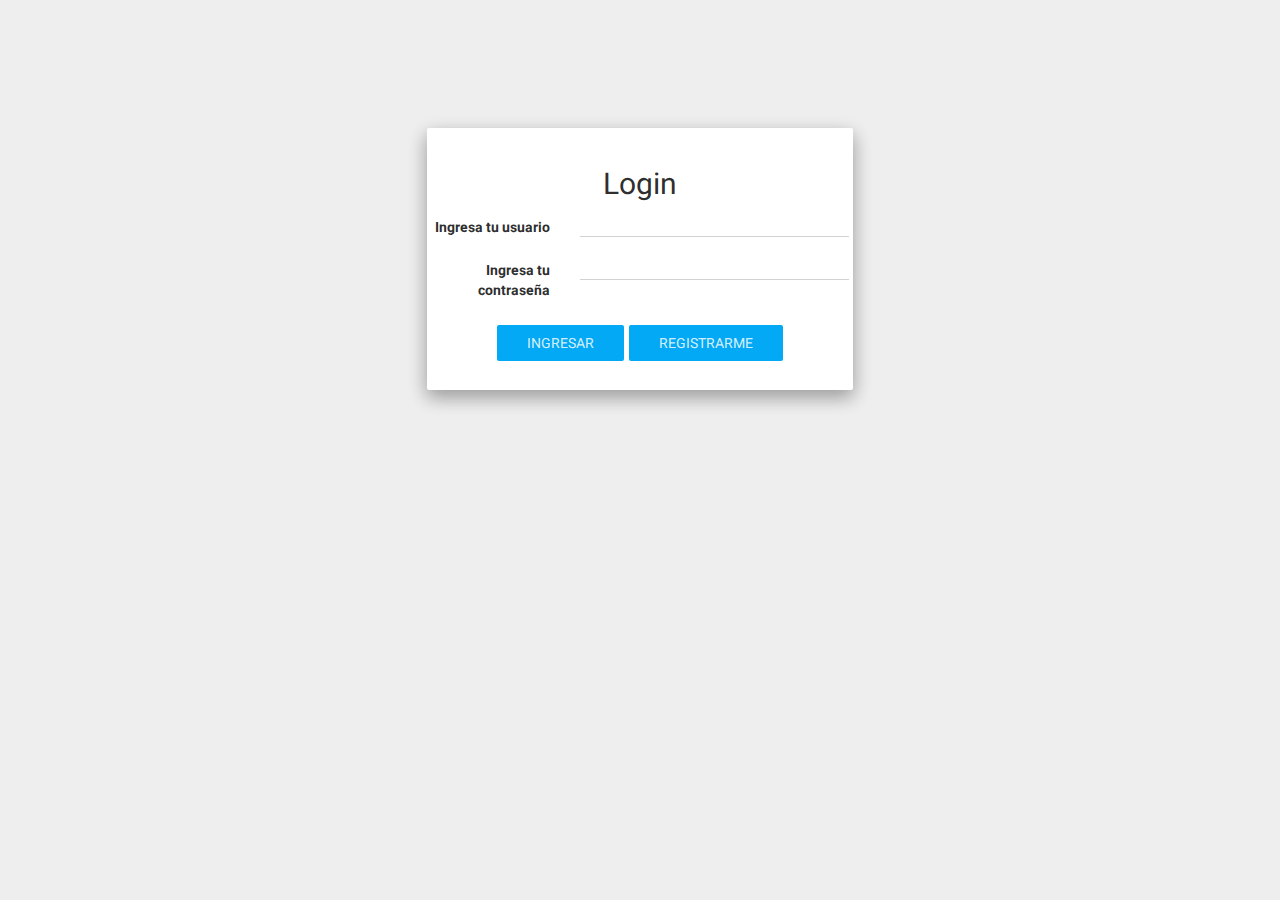
==== commit d7cb0444: "Agregado el admin y creando el parcial" ====
--- a/index.html
+++ b/index.html
@@ -19,6 +19,7 @@
 <script type="text/javascript" src="js/lib/angular-route.min.js"></script>
 <script type="text/javascript" src="js/lib/angular-resource.min.js"></script>
 <script type="text/javascript" src="js/lib/angular-animate.min.js"></script>
+<script type="text/javascript" src="js/lib/angular-cookies.min.js"></script>
 <script type="text/javascript" src="js/lib/firebase.js"></script>
 <script type="text/javascript" src="js/lib/angularfire.min.js"></script>
 <script type="text/javascript" src="js/lib/jquery-2.1.4.min.js"></script>
--- a/css/styles.css
+++ b/css/styles.css
@@ -9,4 +9,19 @@
 }
 .btn-submit > i, .btn-submit > span {
 	vertical-align: middle;
-}+}
+
+/*Estilos formulario de parcial*/
+
+
+.question_container{
+
+}
+.question_container > .question_title{
+	padding: 10px 35px;
+	font-size: 16px;
+}
+.question_container > .question_body > .label_check{
+	width: 100%;
+	font-size: 15px;
+}
